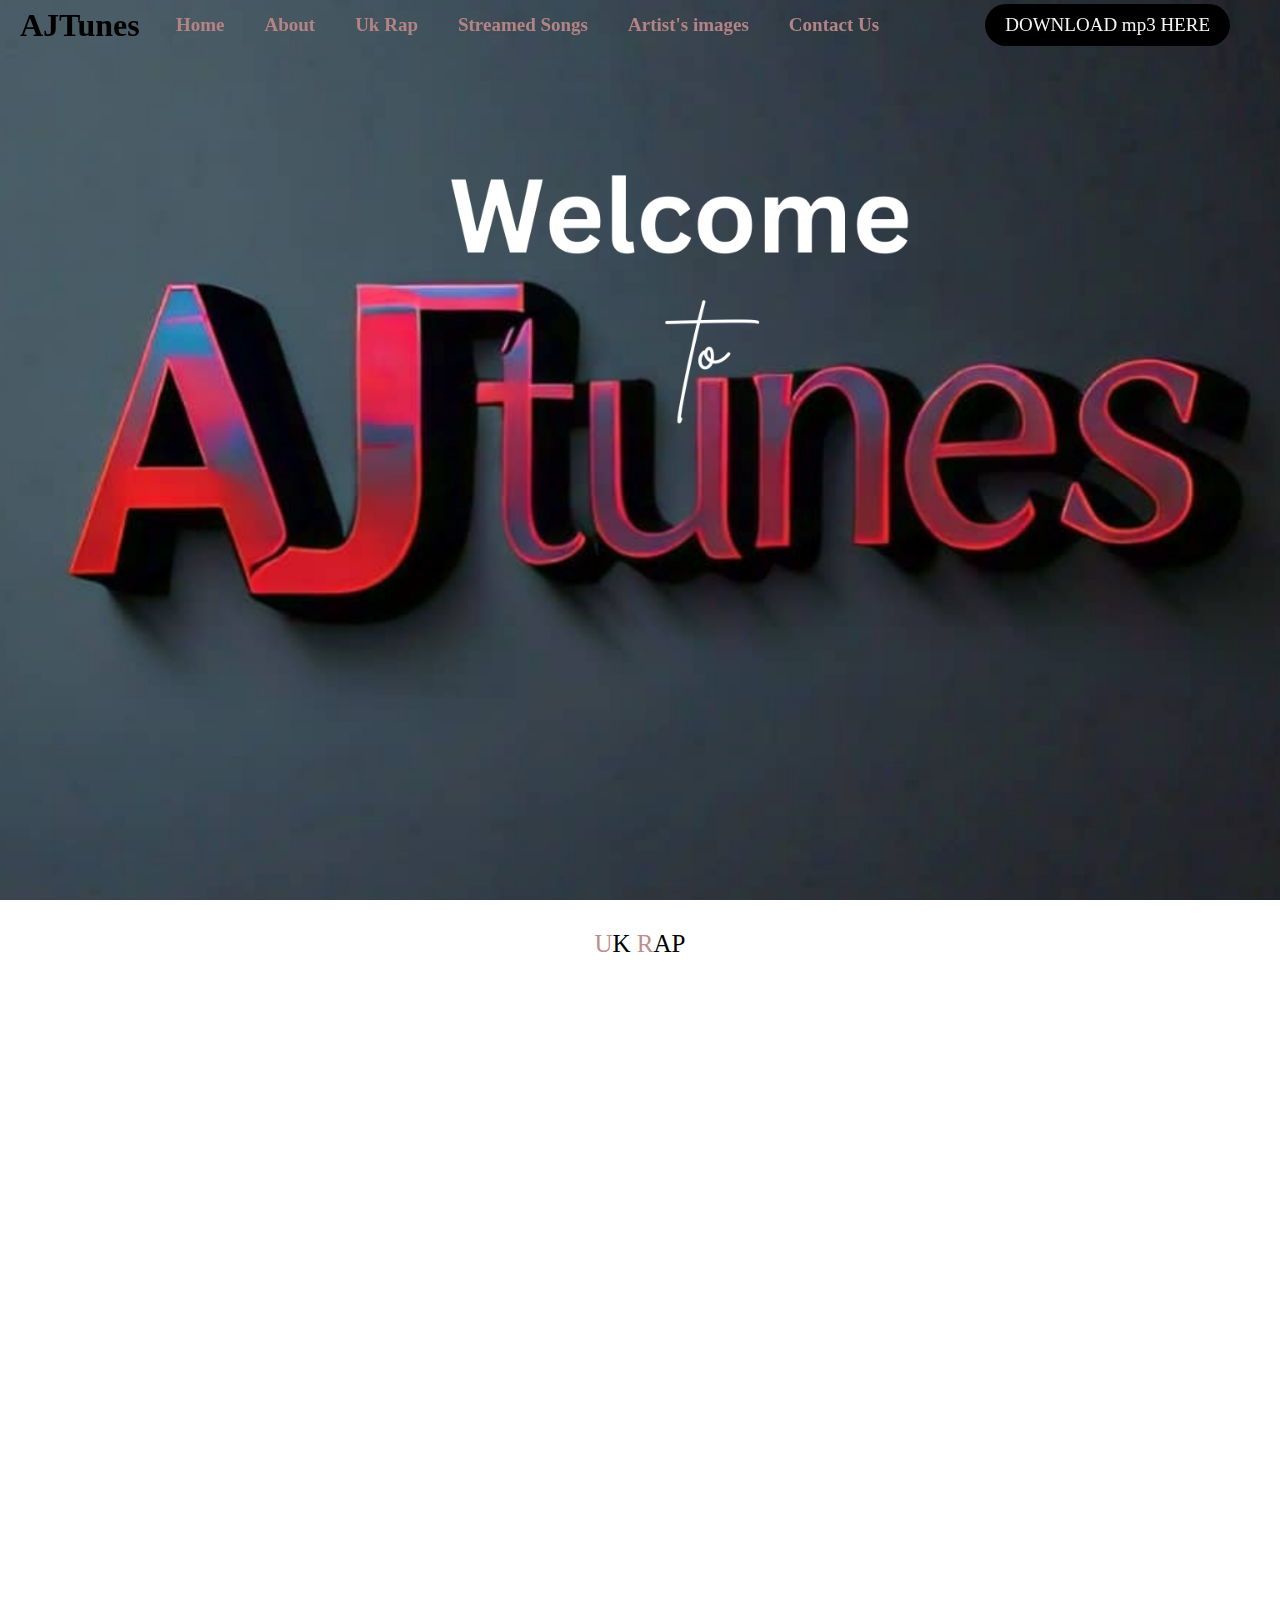
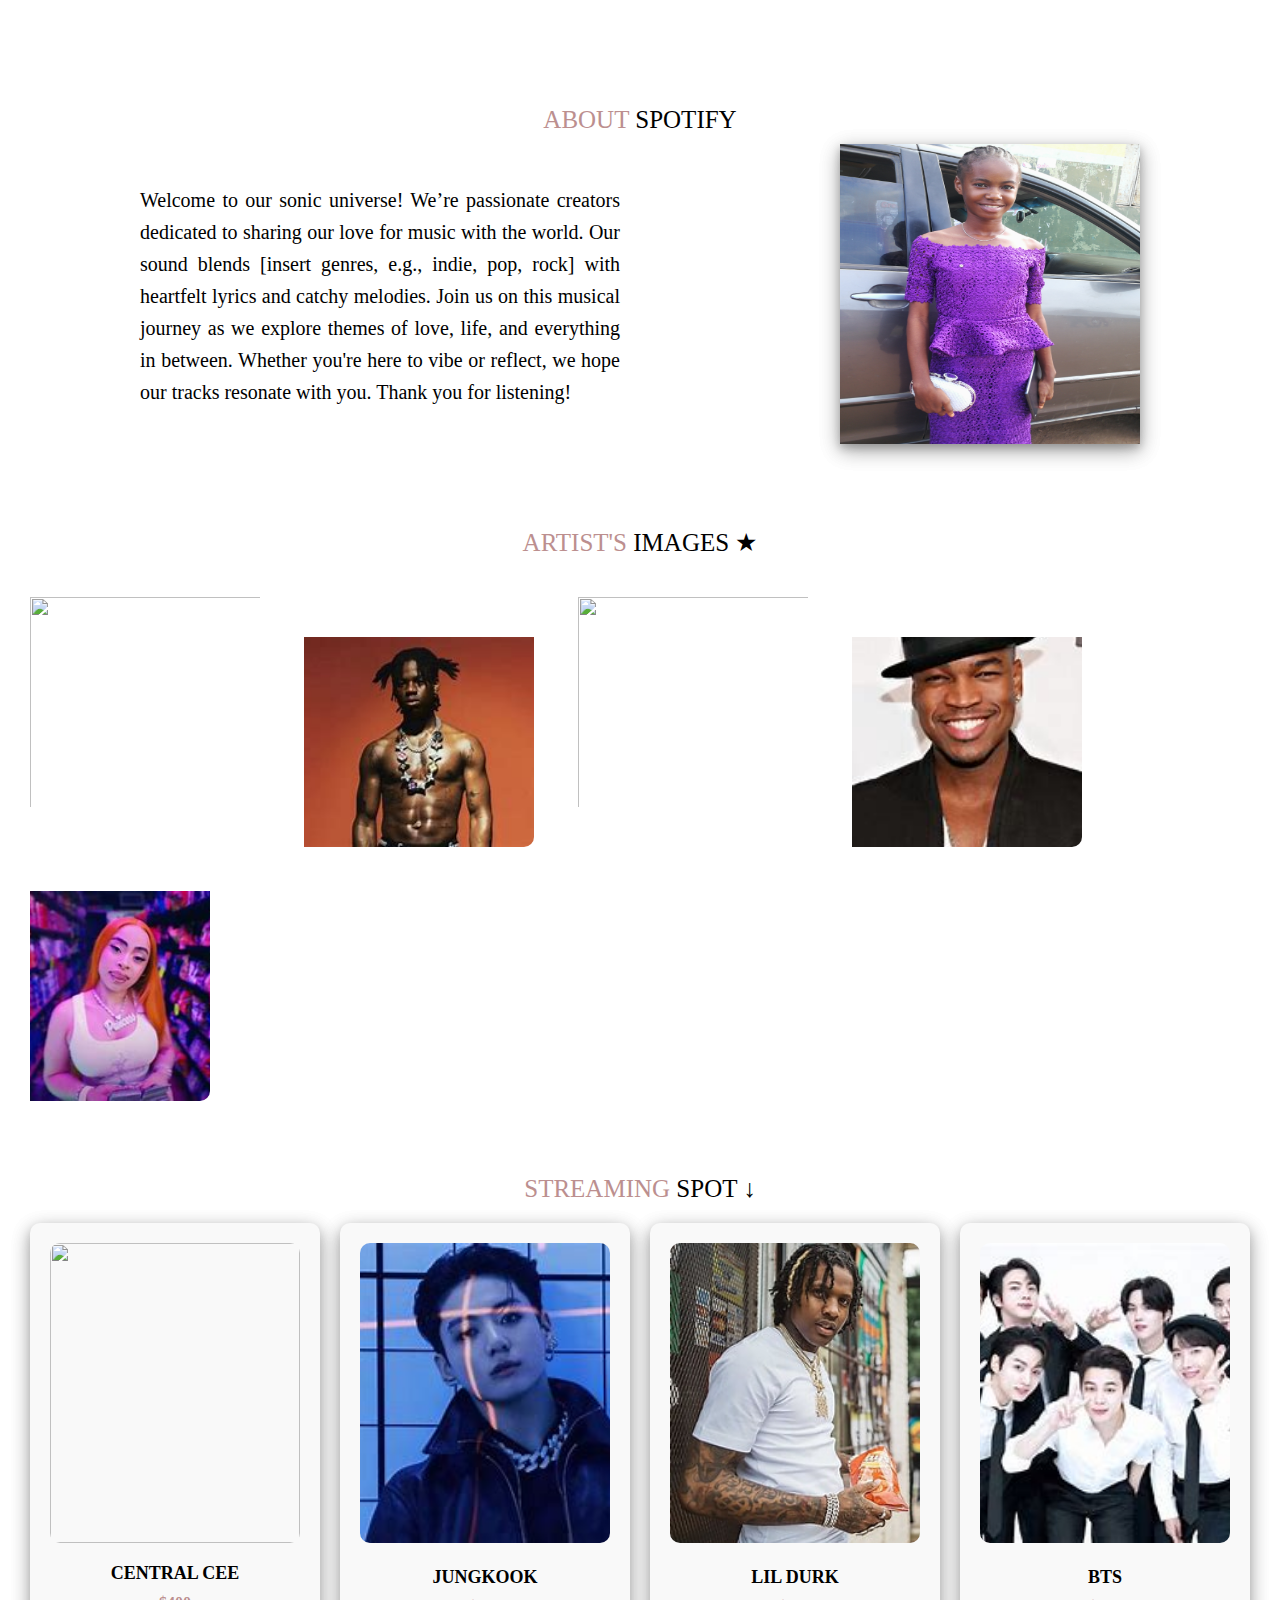
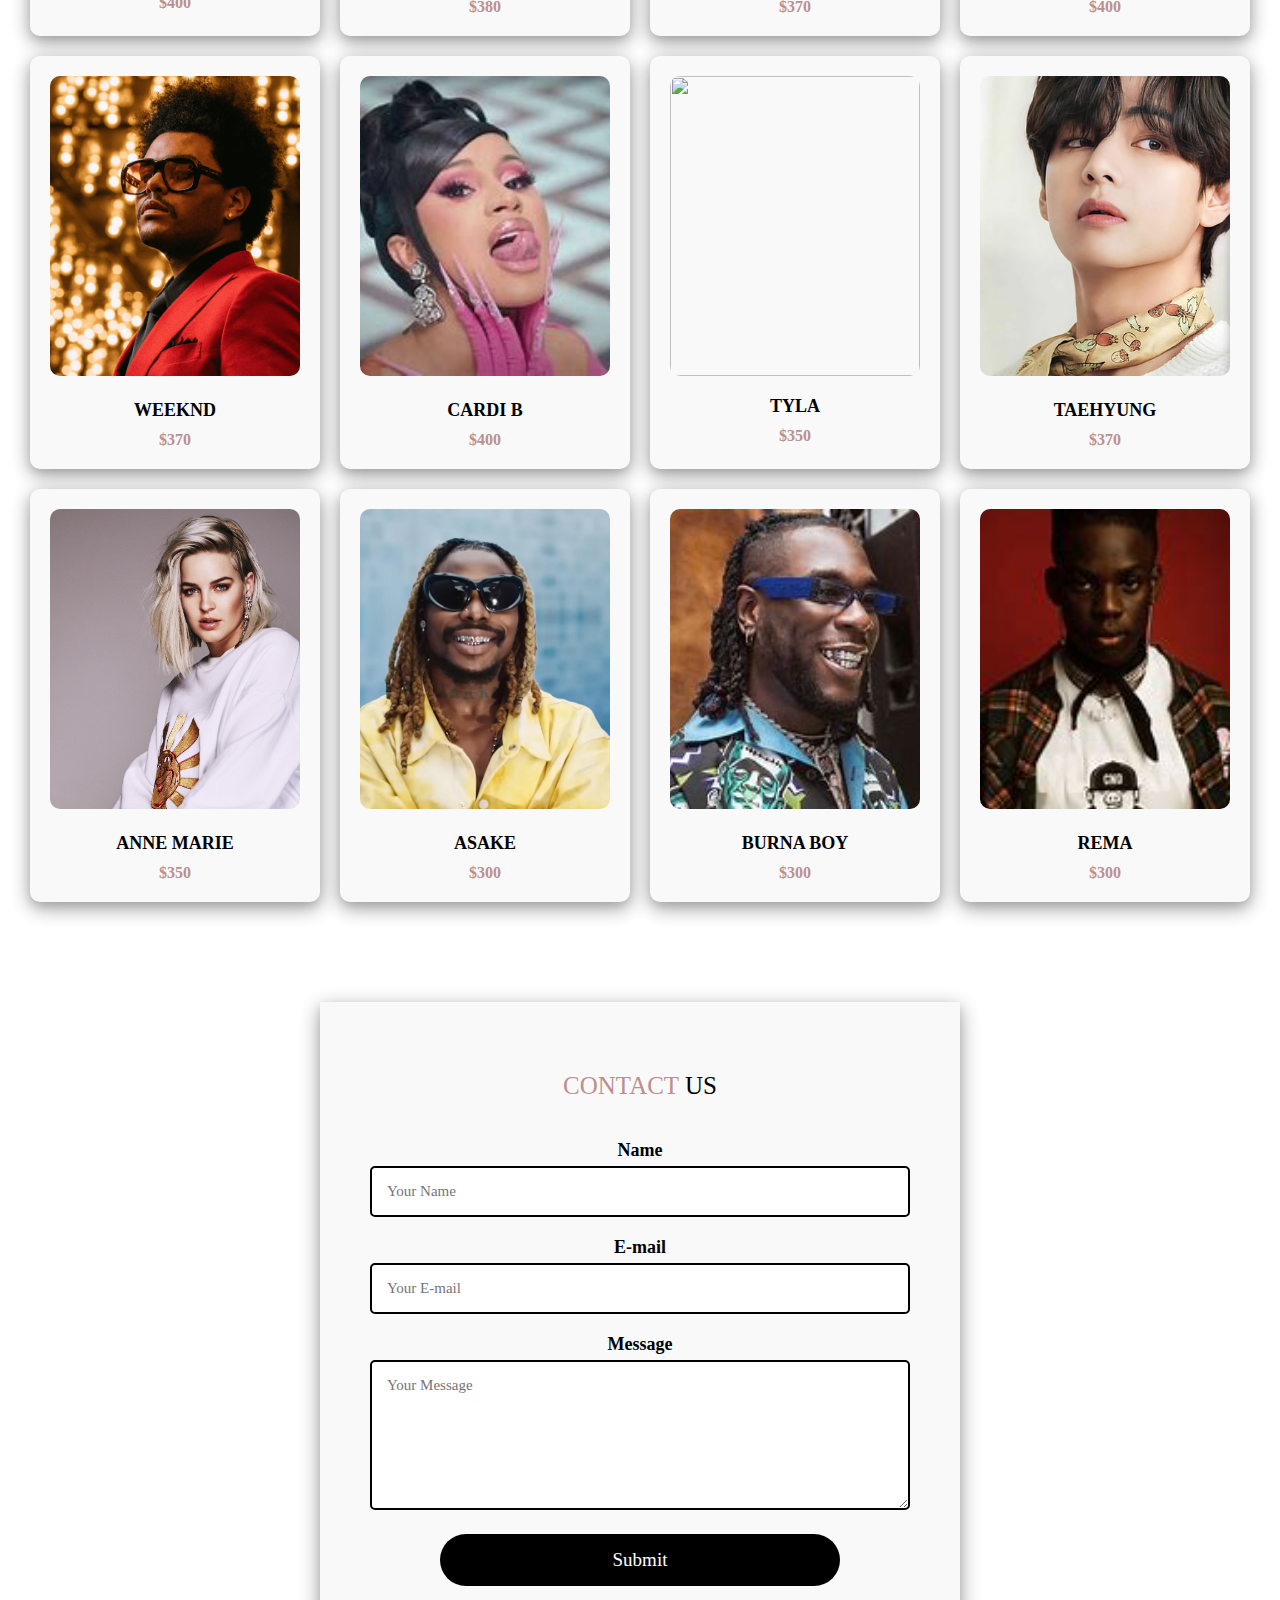
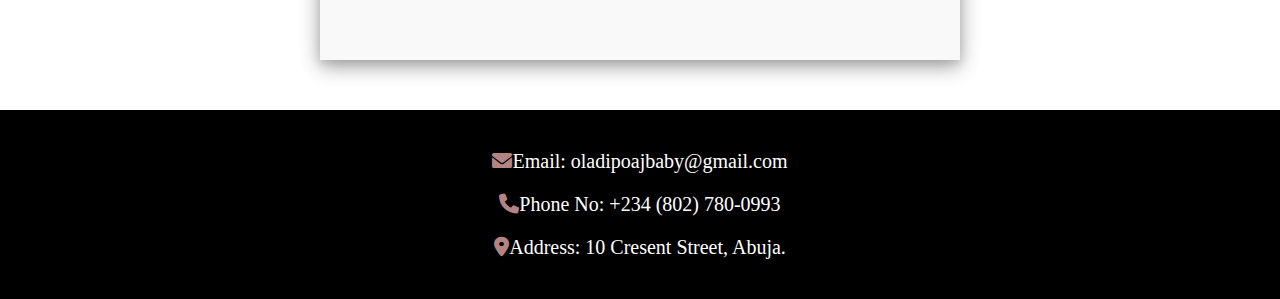
==== index.html @ 8bead323 "new" ====
<!DOCTYPE html>
<html lang="en">
  <head>
    <meta charset="UTF-8" />
    <meta name="viewport" content="width=device-width, initial-scale=1.0" />
    <title>Spotify</title>
    <link rel="stylesheet" href="style.css" />
    <link
      rel="stylesheet"
      href="https://cdnjs.cloudflare.com/ajax/libs/font-awesome/6.0.0-beta3/css/all.min.css"
    />
  </head>
  <body>
    <nav>
      <header class="intro">
        <h1>AJTunes</h1>
      </header>
      <input type="checkbox" id="check" />
      <ul class="link">
        <li><a href="">Home</a></li>
        <li><a href="#c2">About</a></li>
        <li><a href="#c1">Uk Rap</a></li>
        <li><a href="#c4">Streamed Songs</a></li>
        <li><a href="#c3">Artist's images</a></li>
        <li><a href="#c5">Contact Us</a></li>
        <label for="check" class="close"
          ><i class="fa-solid fa-xmark"></i
        ></label>
      </ul>

      <label for="check" class="open"><i class="fa-solid fa-bars"></i></label>
      <button class="yo"><a href="">DOWNLOAD mp3 HERE</a></button>
    </nav>
    <!--this is another section-->
    <section class="phrase">
      <h1 class="phrase1">Welcome to</h1>
      <p class="phrase2"><i>the home to millions of music.....</i></p>
    </section>

    <div id="c1" class="rap">
      <header class="rap-intro" style="font-size: 25px">
        <span class="to">U</span>K <span class="to">R</span>AP
      </header>
      <div class="rap-container">
        <iframe
          width="360"
          height="315"
          src="https://www.youtube.com/embed/enhtYkOUe5E?si=bz-wQXTbYuoC79E9"
          title="YouTube video player"
          frameborder="0"
          allow="accelerometer; autoplay; clipboard-write; encrypted-media; gyroscope; picture-in-picture; web-share"
          referrerpolicy="strict-origin-when-cross-origin"
          allowfullscreen
        ></iframe>
        <iframe
          width="360"
          height="315"
          src="https://www.youtube.com/embed/enhtYkOUe5E?si=bz-wQXTbYuoC79E9"
          title="YouTube video player"
          frameborder="0"
          allow="accelerometer; autoplay; clipboard-write; encrypted-media; gyroscope; picture-in-picture; web-share"
          referrerpolicy="strict-origin-when-cross-origin"
          allowfullscreen
        ></iframe>
        <iframe
          width="360"
          height="315"
          src="https://www.youtube.com/embed/enhtYkOUe5E?si=bz-wQXTbYuoC79E9"
          title="YouTube video player"
          frameborder="0"
          allow="accelerometer; autoplay; clipboard-write; encrypted-media; gyroscope; picture-in-picture; web-share"
          referrerpolicy="strict-origin-when-cross-origin"
          allowfullscreen
        ></iframe>
        <iframe
          width="360"
          height="315"
          src="https://www.youtube.com/embed/enhtYkOUe5E?si=bz-wQXTbYuoC79E9"
          title="YouTube video player"
          frameborder="0"
          allow="accelerometer; autoplay; clipboard-write; encrypted-media; gyroscope; picture-in-picture; web-share"
          referrerpolicy="strict-origin-when-cross-origin"
          allowfullscreen
        ></iframe>
        <iframe
          width="360"
          height="315"
          src="https://www.youtube.com/embed/enhtYkOUe5E?si=bz-wQXTbYuoC79E9"
          title="YouTube video player"
          frameborder="0"
          allow="accelerometer; autoplay; clipboard-write; encrypted-media; gyroscope; picture-in-picture; web-share"
          referrerpolicy="strict-origin-when-cross-origin"
          allowfullscreen
        ></iframe>
        <iframe
          width="360"
          height="315"
          src="https://www.youtube.com/embed/enhtYkOUe5E?si=bz-wQXTbYuoC79E9"
          title="YouTube video player"
          frameborder="0"
          allow="accelerometer; autoplay; clipboard-write; encrypted-media; gyroscope; picture-in-picture; web-share"
          referrerpolicy="strict-origin-when-cross-origin"
          allowfullscreen
        ></iframe>
      </div>
    </div>

    <div class="div" id="c2">
      <header class="header" style="font-size: 25px">
        <span style="color: rosybrown">ABOUT</span> SPOTIFY
      </header>
      <div class="about">
        <p class="para">
          Welcome to our sonic universe! We’re passionate creators dedicated to
          sharing our love for music with the world. Our sound blends [insert
          genres, e.g., indie, pop, rock] with heartfelt lyrics and catchy
          melodies. Join us on this musical journey as we explore themes of
          love, life, and everything in between. Whether you're here to vibe or
          reflect, we hope our tracks resonate with you. Thank you for
          listening!
        </p>
        <div class="image">
          <img
            src="images/IMG_20211120_154131.jpg"
            alt=""
            width="300px"
            height="300px"
          />
        </div>
      </div>
    </div>

    <div class="content" id="c3">
      <div class="artistinfo">
        <header style="font-size: 25px; text-align: center">
          <span style="color: rosybrown">ARTIST'S</span> IMAGES &bigstar;
        </header>
      </div>
      <img
        width="250"
        height="250"
        src="https://th.bing.com/th/id/R.d9e80aab07bd3b8063dca63caa46d38b?rik=OH2TIC6DAjDNfg&pid=ImgRaw&r=0"
        alt=""
      />
      <img
        width="250"
        height="250"
        src="[data-uri]"
        alt=""
      />
      <img
        width="250"
        height="250"
        src="https://th.bing.com/th?id=OIP.vMFPypG7kE4yNOO_IMowhQHaE2&w=309&h=202&c=8&rs=1&qlt=90&r=0&o=6&pid=3.1&rm=2"
        alt=""
      />
      <img
        width="250"
        height="250"
        src="[data-uri]"
        alt=""
      />
      <img src="images/ice spice.jfif" alt="" width="200" height="250" />
    </div>

    <section class="streaming" id="c4">
      <header class="grid">
        <span style="color: rosybrown">STREAMING</span> SPOT &darr;
      </header>

      <div class="streaming-container">
        <div class="cench">
          <img
            src="https://th.bing.com/th/id/R.d9e80aab07bd3b8063dca63caa46d38b?rik=OH2TIC6DAjDNfg&pid=ImgRaw&r=0"
            alt=""
          />
          <a href=""><h3>CENTRAL CEE</h3></a>
          <a href=""><p>$400</p></a>
        </div>

        <div class="cench">
          <img src="images/jungkook.jfif" alt="" />
          <a href=""><h3>JUNGKOOK</h3></a>
          <a href=""><p>$380</p></a>
        </div>

        <div class="cench">
          <img src="images/lildurk.jfif" alt="" />
          <a href=""><h3>LIL DURK</h3></a>
          <a href=""><p>$370</p></a>
        </div>

        <div class="cench">
          <img src="images/OIP.jfif" height="200px" width="200px" alt="" />
          <a href=""><h3>BTS</h3></a>
          <a href=""><p>$400</p></a>
        </div>

        <div class="cench">
          <img src="images/the-weeknd.png" alt="" />
          <a href=""><h3>WEEKND</h3></a>
          <a href=""><p>$370</p></a>
        </div>

        <div class="cench">
          <img src="images/cardib.jfif" alt="" alt="" />
          <a href=""><h3>CARDI B</h3></a>
          <a href=""><p>$400</p></a>
        </div>

        <div class="cench">
          <img
            src="https://th.bing.com/th/id/OIP.Y3l76jbh53Aoev5WfS_qiAHaNK?rs=1&pid=ImgDetMain"
            alt=""
          />
          <a href=""><h3>TYLA</h3></a>
          <a href=""><p>$350</p></a>
        </div>

        <div class="cench">
          <img
            src="images/HD-wallpaper-kim-taehyung-bts-v-thumbnail.jpg"
            alt=""
          />
          <a href=""><h3>TAEHYUNG</h3></a>
          <a href=""><p>$370</p></a>
        </div>

        <div class="cench">
          <img src="images/925133.jpg" alt="" />
          <a href=""><h3>ANNE MARIE</h3></a>
          <a href=""><p>$350</p></a>
        </div>
        <div class="cench">
          <img src="images/8788759.jpg" alt="" />
          <a href=""><h3>ASAKE</h3></a>
          <a href=""><p>$300</p></a>
        </div>
        <div class="cench">
          <img src="images/burna boy.jfif" alt="" />
          <a href=""><h3>BURNA BOY</h3></a>
          <a href=""><p>$300</p></a>
        </div>
        <div class="cench">
          <img src="images/rema.jfif" alt="" />
          <a href=""><h3>REMA</h3></a>
          <a href=""><p>$300</p></a>
        </div>
      </div>
    </section>

    <section id="c5" class="contact-form">
      <header class="grid"><span style="color: rosybrown">CONTACT</span> US</header>
      <form action="#" method="post">
        <div class="form-group">
          <label for="name">Name</label>
          <input
            type="text"
            id="name"
            name="name"
            required
            placeholder="Your Name"
          />
        </div>
        <div class="form-group">
          <label for="e-mail">E-mail</label>
          <input
            type="e-mail"
            id="e-mail"
            name="e-mail"
            required
            placeholder="Your E-mail"
          />
        </div>
        <div class="form-group">
          <label for="message">Message</label>
          <textarea
            id="message"
            name="message"
            required
            placeholder="Your Message"
          ></textarea>
        </div>

        <div class="form-group">
          <button type="submit" class="but">Submit</button>
        </div>
      </form>
    </section>

    <footer>
      <a href="mailto:oladipoajbaby@gmail.com"
        ><p>
          <i class="fa-solid fa-envelope"></i>Email: oladipoajbaby@gmail.com</p></a>
      <a href="tel:+2348027800993"
        ><p><i class="fas fa-phone"></i>Phone No: +234 (802) 780-0993</p></a
      >
      <a href="https://www.google.com/maps/place/10 kukoyi street agidi road"
        ><p>
          <i class="fas fa-map-marker-alt"></i>Address: 10 Cresent Street,
          Abuja.
        </p></a
      >
    </footer>
  </body>
</html>
---- style.css ----
@import url("https://fonts.googleapis.com/css2?family=Dancing+Script:wght@400..700&display=swap");

* {
  padding: 0;
  margin: 0;
  box-sizing: border-box;
  font-family: Cambria, Cochin, Georgia, Times, "Times New Roman", serif;
}

nav {
  display: flex;
  justify-content: space-between;
  align-items: center;
  position: fixed;
  z-index: 1;
  width: 100%;
  color: black;
  background-color: none;
  flex-wrap: wrap;
  margin: 0 20px;
}

.link {
  list-style: none;
  display: flex;
}

.link li a {
  padding: 0 20px;
  text-decoration: none;
  color: rgb(180, 132, 132);
  font-size: 19px;
  text-align: center;
  position: relative;
  transition: 0.3s ease-in;
  font-weight: bolder;
}

.link a:hover {
  color: rgb(231, 215, 215);
  transition: 0.3s ease-in;
}

button {
  padding: 10px 20px;
  border: none;
  color: white;
  border-radius: 50px;
  background-color: black;
  margin: 4px 70px;
}

.phrase {
  width: 100%;
  height: 100vh;
  background: url(images/aj\ tunes\ welcome.png) no-repeat center / cover;
  color: white;
  position: relative;
  top: 0;
}

.phrase .phrase1 {
  display: none;
}

.phrase .phrase2 {
  display: none;
}

.rap-intro {
  text-align: center;
  margin: 30px auto;
}

.yo a {
  text-decoration: none;
  color: whitesmoke;
  background-color: black;
  font-size: 19px;
}

.yo a:hover {
  text-decoration: none;
  opacity: 0.8;
  color:  rgb(180, 132, 132);
  
  transition: 0.3s ease-in;
}


.to {
  color: rosybrown;
}

/* style for the section layout */
.div {
  max-width: 100%;
  display: flex;
  flex-direction: column;
  align-items: center;
  padding: 80px 50px;
}

.div .about {
  display: flex;
  flex-direction: row;
  align-items: center;
  justify-content: space-between;
  max-width: 1000px;
  width: 100%;
}

.para {
  font-size: 20px;
  line-height: 1.6;
  width: 50%;
  padding-right: 20px;
  text-align: justify;
}

img .image {
  max-width: 100%;
  height: auto;
  border-radius: 10px;
}

.div .image img {
  box-shadow: 0 4px 8px 0 rgba(0, 0, 0, 0.2), 0 6px 20px 0 rgba(0, 0, 0, 0.2),
    0 6px 20px 0 rgba(0, 0, 0, 0.19);
}

.div .header {
  font-size: 25px;
  text-align: center;
  margin-bottom: 10px;
}

header .artistinfo {
  padding: 20px 0px 20px 0px;
  font-size: 25px;
}

.content img {
  align-items: center;
  padding-top: 40px;
  padding-left: 20px;
  object-fit: cover;
  margin-right: 10px;
  margin-left: 10px;
  border-radius: 10px;
}

div.div:hover div.image img {
  transition: transform 10s ease-in-out;
  -webkit-transform: rotate(360deg);
  -moz-transform: rotate(360deg);
  -o-transform: rotate(360deg);
  -ms-transform: rotate(360deg);
  transform: rotate(360deg);
}

.grid {
  padding: 20px 0px 20px 0px;
  text-align: center;
  font-size: 25px;
}

.streaming {
  padding: 50px;
  max-width: 1200px;
  margin: 0 auto;
}

.streaming-container {
  display: grid;
  grid-template-columns: repeat(4, 1fr); /*4items per row*/
  gap: 20px;
  justify-content: center;
}

.cench {
  text-align: center;
  background-color: #f9f9f9;
  padding: 20px;
  border-radius: 10px;
  transition: transform 0.3s ease-in-out;
  box-shadow: 0 4px 8px 0 rgba(0, 0, 0, 0.1), 0 6px 20px 0 rgba(0, 0, 0, 0.2),
    0 6px 20px 0 rgba(0, 0, 0, 0.19);
}

.cench img {
  width: 250px;
  height: 300px;
  object-fit: cover;
  border-radius: 10px;
  margin-bottom: 10px;
}

.cench a {
  text-decoration: none;
  color: inherit;
  font-weight: inherit;
}

.cench h3 {
  font-size: 18px;
  margin: 10px 0;
  color: black;
  cursor: pointer;
}

.cench p {
  font-size: 16px;
  color: rosybrown;
  font-weight: bold;
  cursor: pointer;
}

.cench:hover {
  transform: scale(1.05);
}

.contact-form {
  background-color: #f9f9f9;
  padding: 50px;
  margin: 50px auto;
  width: 50%;
  box-shadow: 0 4px 8px 0 rgba(0, 0, 0, 0.1), 0 6px 20px 0 rgba(0, 0, 0, 0.2),
    0 6px 20px 0 rgba(0, 0, 0, 0.19);
  border: 20px;
}

.contact-form .grid {
  margin-bottom: 20px;
}

.form-group {
  display: flex;
  flex-direction: column;
  margin-bottom: 20px;
}

.form-group label {
  font-size: 18px;
  margin-bottom: 5px;
  font-weight: bold;
  text-align: center;
}

.form-group input,
.form-group textarea {
  width: 100%;
  padding: 15px;
  font-size: 15px;
  border: 2px solid black;
  border-radius: 5px;
  transition: 0.3s;
}

.form-group input:focus,
.form-group textarea:focus {
  outline: none;
  border-color: red;
}

.but {
  padding: 15px 30px;
  background-color:  black;
  color: white;
  border: none;
  cursor: pointer;
  transition: background-color 0.3s ease;
  font-size: 19px;
}

.but:hover {
  background-color: black;
}

.form-group textarea {
  resize: vertical;
  height: 150px;
}

/* style for footer */
footer {
  background-color: black;
  color: white;
  text-align: center;
  padding: 20px;
  font-family: "Times New Roman", Times, serif;
  font-size: 20px;
}

footer a {
  text-decoration: none;
  color: white;
}

footer p {
  margin: 20px auto 20px auto;
}

footer p i {
  color: rgb(180, 132, 132);
}

#check {
  display: none;
}
.open,
.close {
  position: absolute;
  color: white;
  cursor: pointer;
  font-size: 1.5rem;
  display: none;
}

.open {
  top: 50%;
  right: 20px;
  transform: translateY(-50%);
}

.close {
  top: 20px;
  right: 20px;
}

/* mobile view smaller than 768px */

@media (max-width: 768px) {
  .link {
    flex-direction: column;
    align-items: center;
    justify-content: center;
    width: 80%;
    height: 100vh;
    position: fixed;
    top: 0;
    right: -100%;
    z-index: 100;
    background-color: #29323c;
    transition: all 0.5s ease-in-out;
  }

  * {
  padding: 0;
  margin: 0;
  box-sizing: border-box;
  font-family: Cambria, Cochin, Georgia, Times, "Times New Roman", serif;
}


  .link li {
    margin-top: 40px;
  }
  .link li a {
    padding: 10px;
    font-size: 16px;
  }
  .open,
  .close {
    display: block;
  }

  .open{
    right: 70px;
  }
  #check:checked ~ .link {
    right: 0;
  }

  nav button {
    display: none;
  }

  nav header {
    font-size: 20px;
    font-weight: bold;
    color: black;
  }

  nav {
    padding: 10px 20px;
    width: 106vw;
  }

  .rap {
    padding: 20px;
  }

  .rap-container {
    display: flex;
    flex-direction: column;
    align-items: center;
    margin: 0;
  }

  .rap-container iframe {
    width: 100%;
    height: 300px;
    margin-bottom: 10px;
    align-items: center;
  }

  .phrase {
    width: 120vw;
    height: 100vh;
    overflow: hidden;
    background-size: 100%;
    width: 100%;
    background: url(images/Spotify-cover-photo.png) no-repeat center / cover;
  }
 
  .div {
    padding: 40px 20px;
  }

  .div .about {
    flex-direction: column;
  }
  .para {
    font-size: 18px;
    line-height: 1.6;
    width: 100%;
    padding: 10px;
    text-align: center;
  }

  .div .image {
    width: 100%;
    text-align: center;
  }
  .div .image img {
    max-width: 90%;
    margin: 10px auto;
  }

  .streaming {
    padding: 50px 20px;
  }
  .streaming-container {
    grid-template-columns: repeat(auto-fill, minmax(150px, 2fr));
    gap: 16px;
  }

  .cench {
    text-align: center;
    padding: 10px;
  }
  .cench img {
    width: 120px;
    height: 200px;
  }

  .cench h3 {
    font-size: 16px;
  }

  .cench p {
    font-size: 14px;
  }

  .content img {
    width: 300px;
    height: 250px;
    padding: 20px 10px;
    margin: 10px auto;
    display: block;
  }

  .content {
    flex-direction: column;
    align-items: center;
  }

  /* adjusting the header for artist info */
  header .artistinfo {
    padding: 15px;
    font-size: 20px;
    text-align: center;
  }

  .contact-form {
    width: 90%;
    padding: 30px;
    margin: 30px auto;
  }

  .form-group label {
    font-size: 16px;
  }

  .form-group label,
  .form-group textarea {
    padding: 10px;
    font-size: 16px;
  }

  .but {
    padding: 20px 10px 20px 10px;
    font-size: 14px;
  }

  footer {
    width: 100wv;
    font-size: 14px;
  }
}
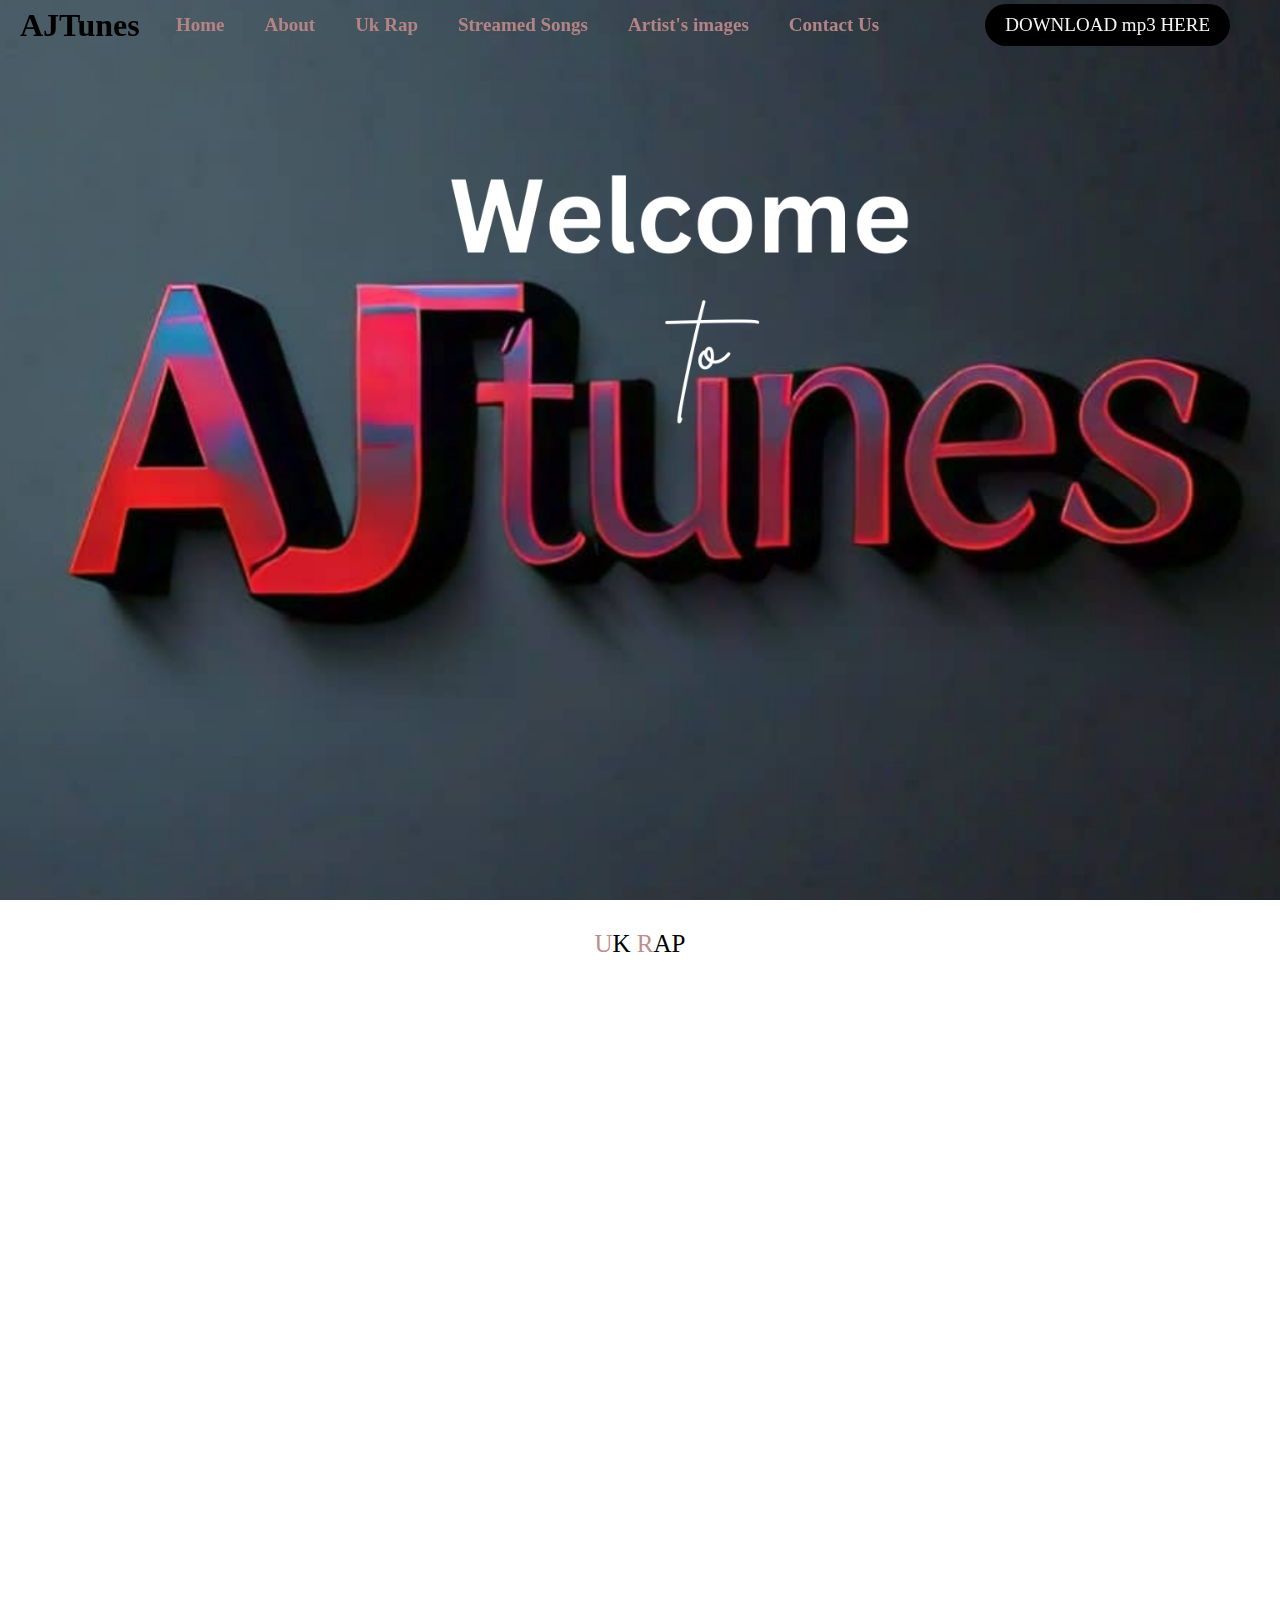
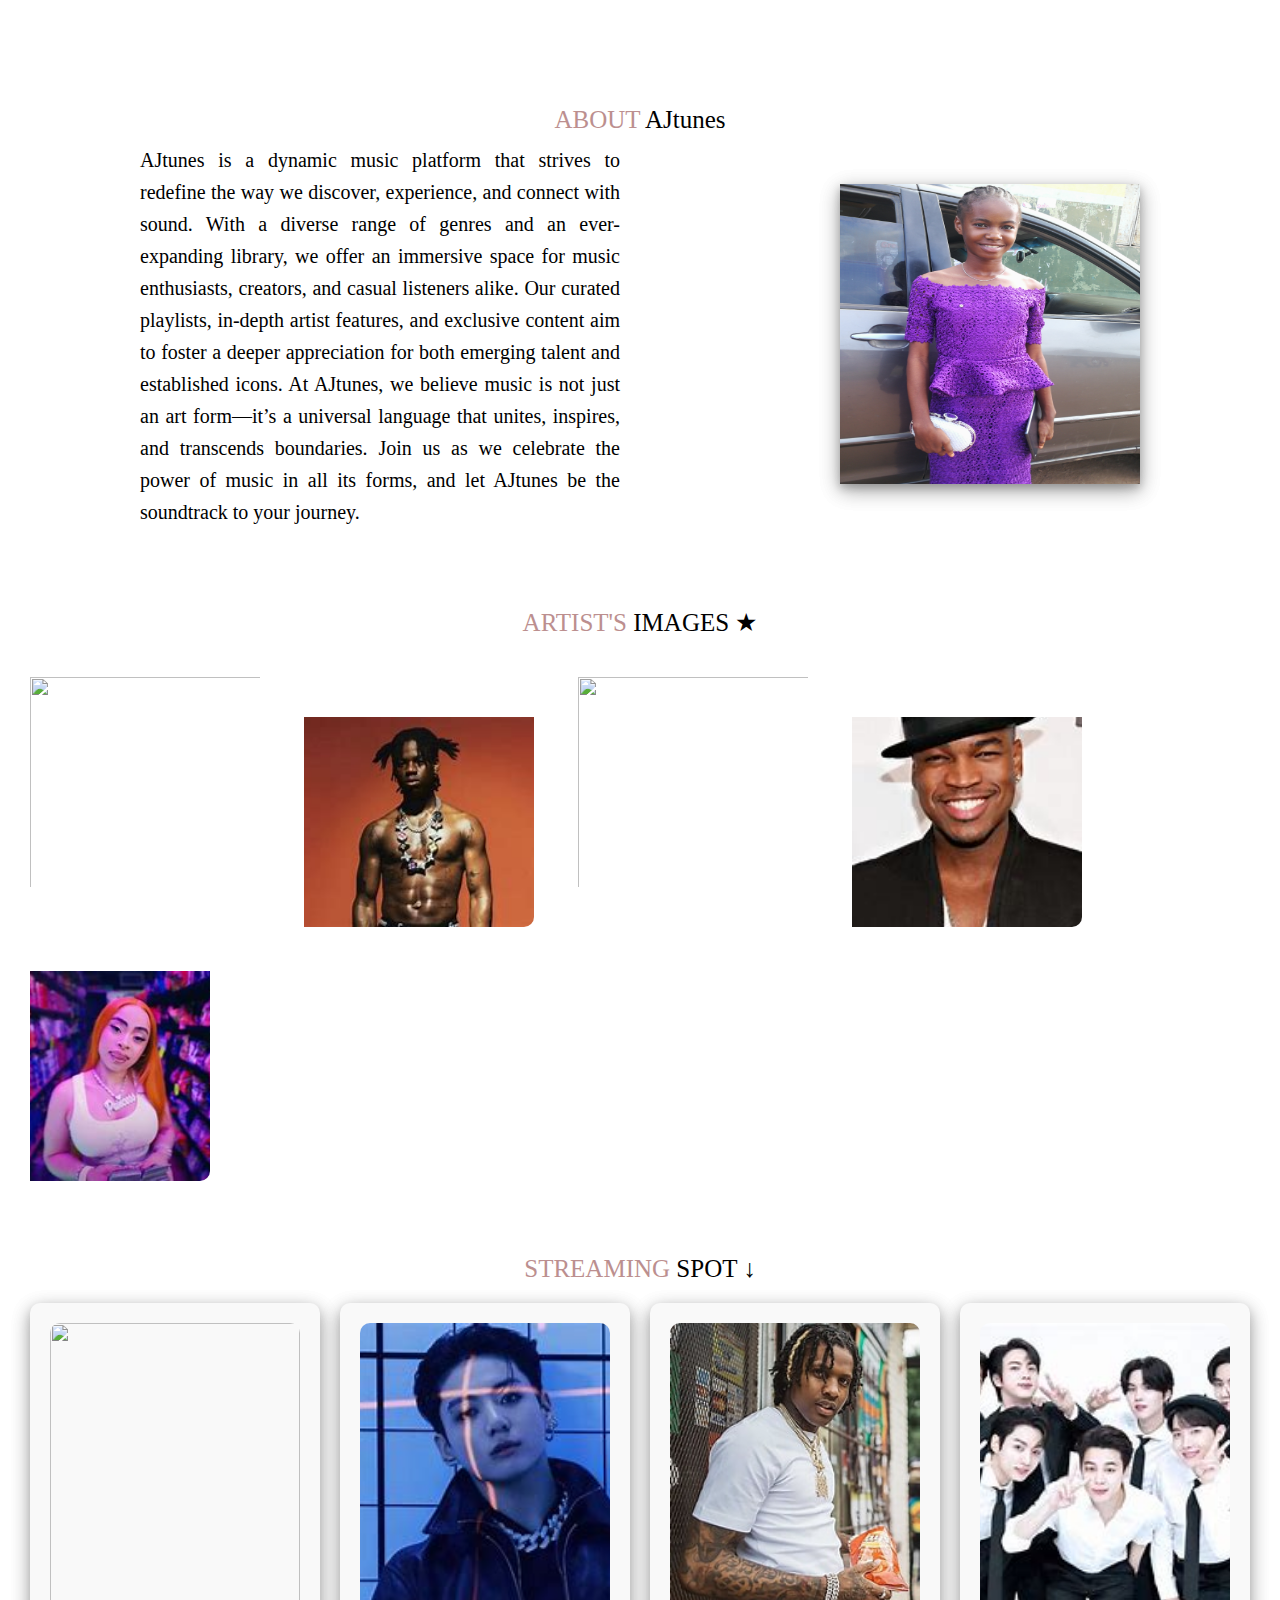
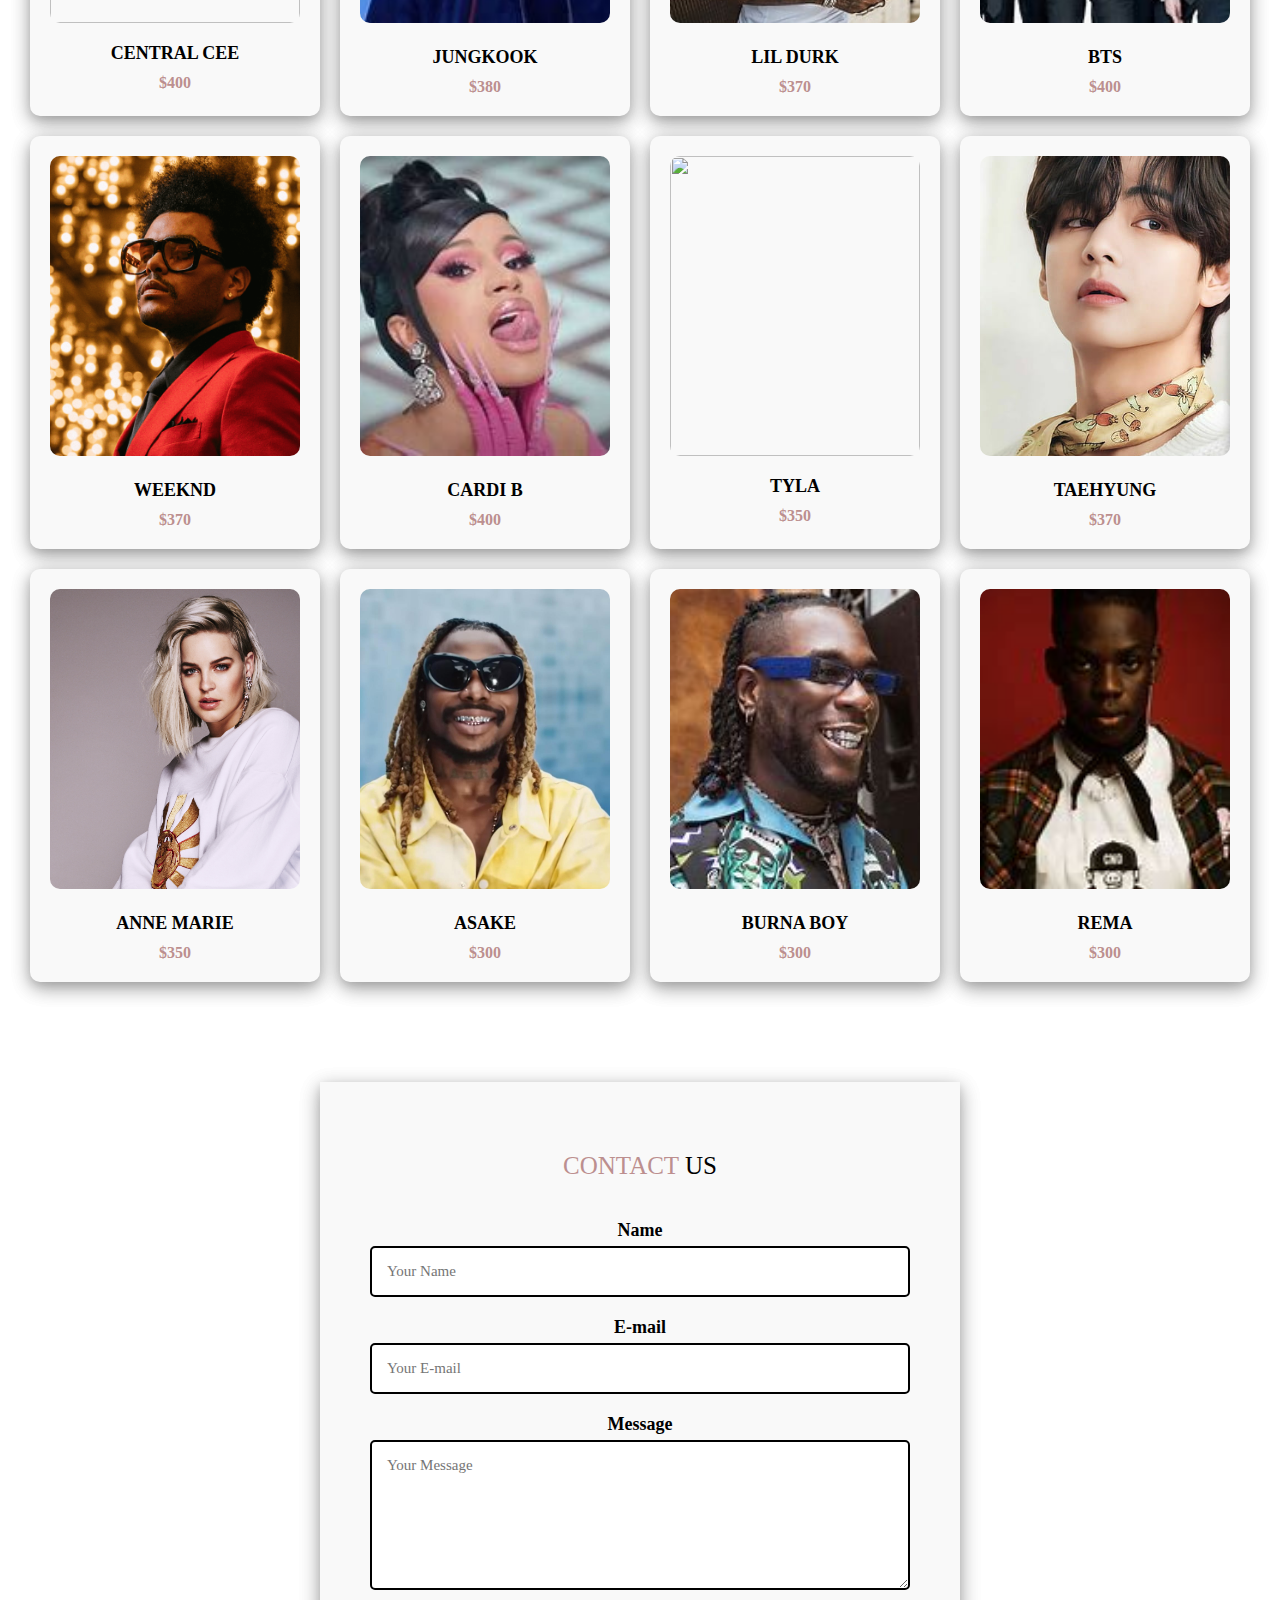
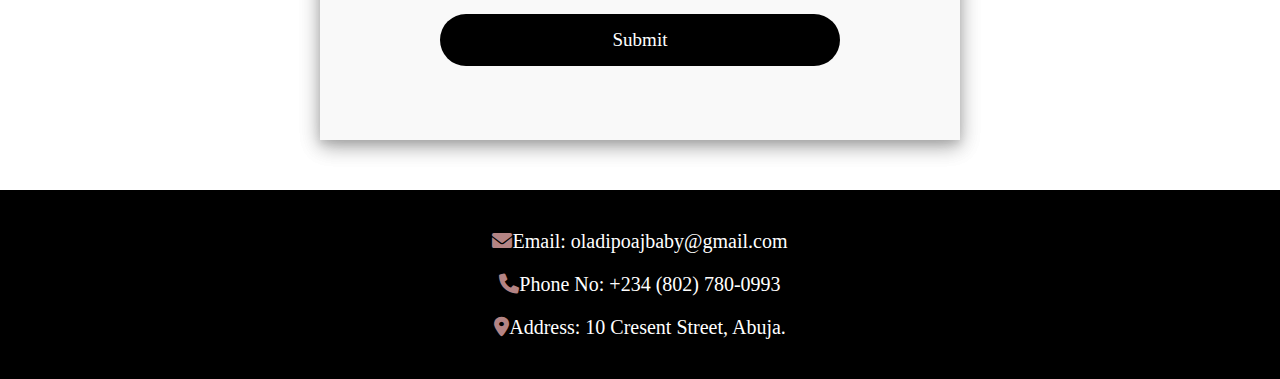
==== commit e3971bb5: "new" ====
--- a/index.html
+++ b/index.html
@@ -13,7 +13,7 @@
   <body>
     <nav>
       <header class="intro">
-        <h1>AJTunes</h1>
+        <h1>AJTunes </h1>
       </header>
       <input type="checkbox" id="check" />
       <ul class="link">
@@ -107,17 +107,11 @@
 
     <div class="div" id="c2">
       <header class="header" style="font-size: 25px">
-        <span style="color: rosybrown">ABOUT</span> SPOTIFY
+        <span style="color: rosybrown">ABOUT</span> AJtunes
       </header>
       <div class="about">
         <p class="para">
-          Welcome to our sonic universe! We’re passionate creators dedicated to
-          sharing our love for music with the world. Our sound blends [insert
-          genres, e.g., indie, pop, rock] with heartfelt lyrics and catchy
-          melodies. Join us on this musical journey as we explore themes of
-          love, life, and everything in between. Whether you're here to vibe or
-          reflect, we hope our tracks resonate with you. Thank you for
-          listening!
+          AJtunes is a dynamic music platform that strives to redefine the way we discover, experience, and connect with sound. With a diverse range of genres and an ever-expanding library, we offer an immersive space for music enthusiasts, creators, and casual listeners alike. Our curated playlists, in-depth artist features, and exclusive content aim to foster a deeper appreciation for both emerging talent and established icons. At AJtunes, we believe music is not just an art form—it’s a universal language that unites, inspires, and transcends boundaries. Join us as we celebrate the power of music in all its forms, and let AJtunes be the soundtrack to your journey.
         </p>
         <div class="image">
           <img
--- a/style.css
+++ b/style.css
@@ -18,6 +18,8 @@
   background-color: none;
   flex-wrap: wrap;
   margin: 0 20px;
+  /* box-shadow: 0px 0px 30px rgba(227, 228, 237, 0.37);
+  border: 1.5px solid rgba(255, 255, 255, 0.1); */
 }
 
 .link {
@@ -330,7 +332,10 @@
 
 /* mobile view smaller than 768px */
 
-@media (max-width: 768px) {
+
+@media (max-width: 768px)  {
+  
+
   .link {
     flex-direction: column;
     align-items: center;
@@ -391,6 +396,10 @@
     padding: 20px;
   }
 
+  .intro {
+    color: #777777;
+  }
+
   .rap-container {
     display: flex;
     flex-direction: column;
@@ -411,7 +420,7 @@
     overflow: hidden;
     background-size: 100%;
     width: 100%;
-    background: url(images/Spotify-cover-photo.png) no-repeat center / cover;
+    background: url(images/new2.png) no-repeat center / cover;
   }
  
   .div {
@@ -422,7 +431,7 @@
     flex-direction: column;
   }
   .para {
-    font-size: 18px;
+    font-size: 16px;
     line-height: 1.6;
     width: 100%;
     padding: 10px;
@@ -445,6 +454,7 @@
     grid-template-columns: repeat(auto-fill, minmax(150px, 2fr));
     gap: 16px;
   }
+
 
   .cench {
     text-align: center;
@@ -469,12 +479,17 @@
     padding: 20px 10px;
     margin: 10px auto;
     display: block;
+   
   }
 
   .content {
     flex-direction: column;
     align-items: center;
-  }
+   
+  }
+
+
+
 
   /* adjusting the header for artist info */
   header .artistinfo {
@@ -509,3 +524,9 @@
     font-size: 14px;
   }
 }
+  
+
+  @media (min-width: 600px) and (max-width: 1024px) {
+    
+  }
+
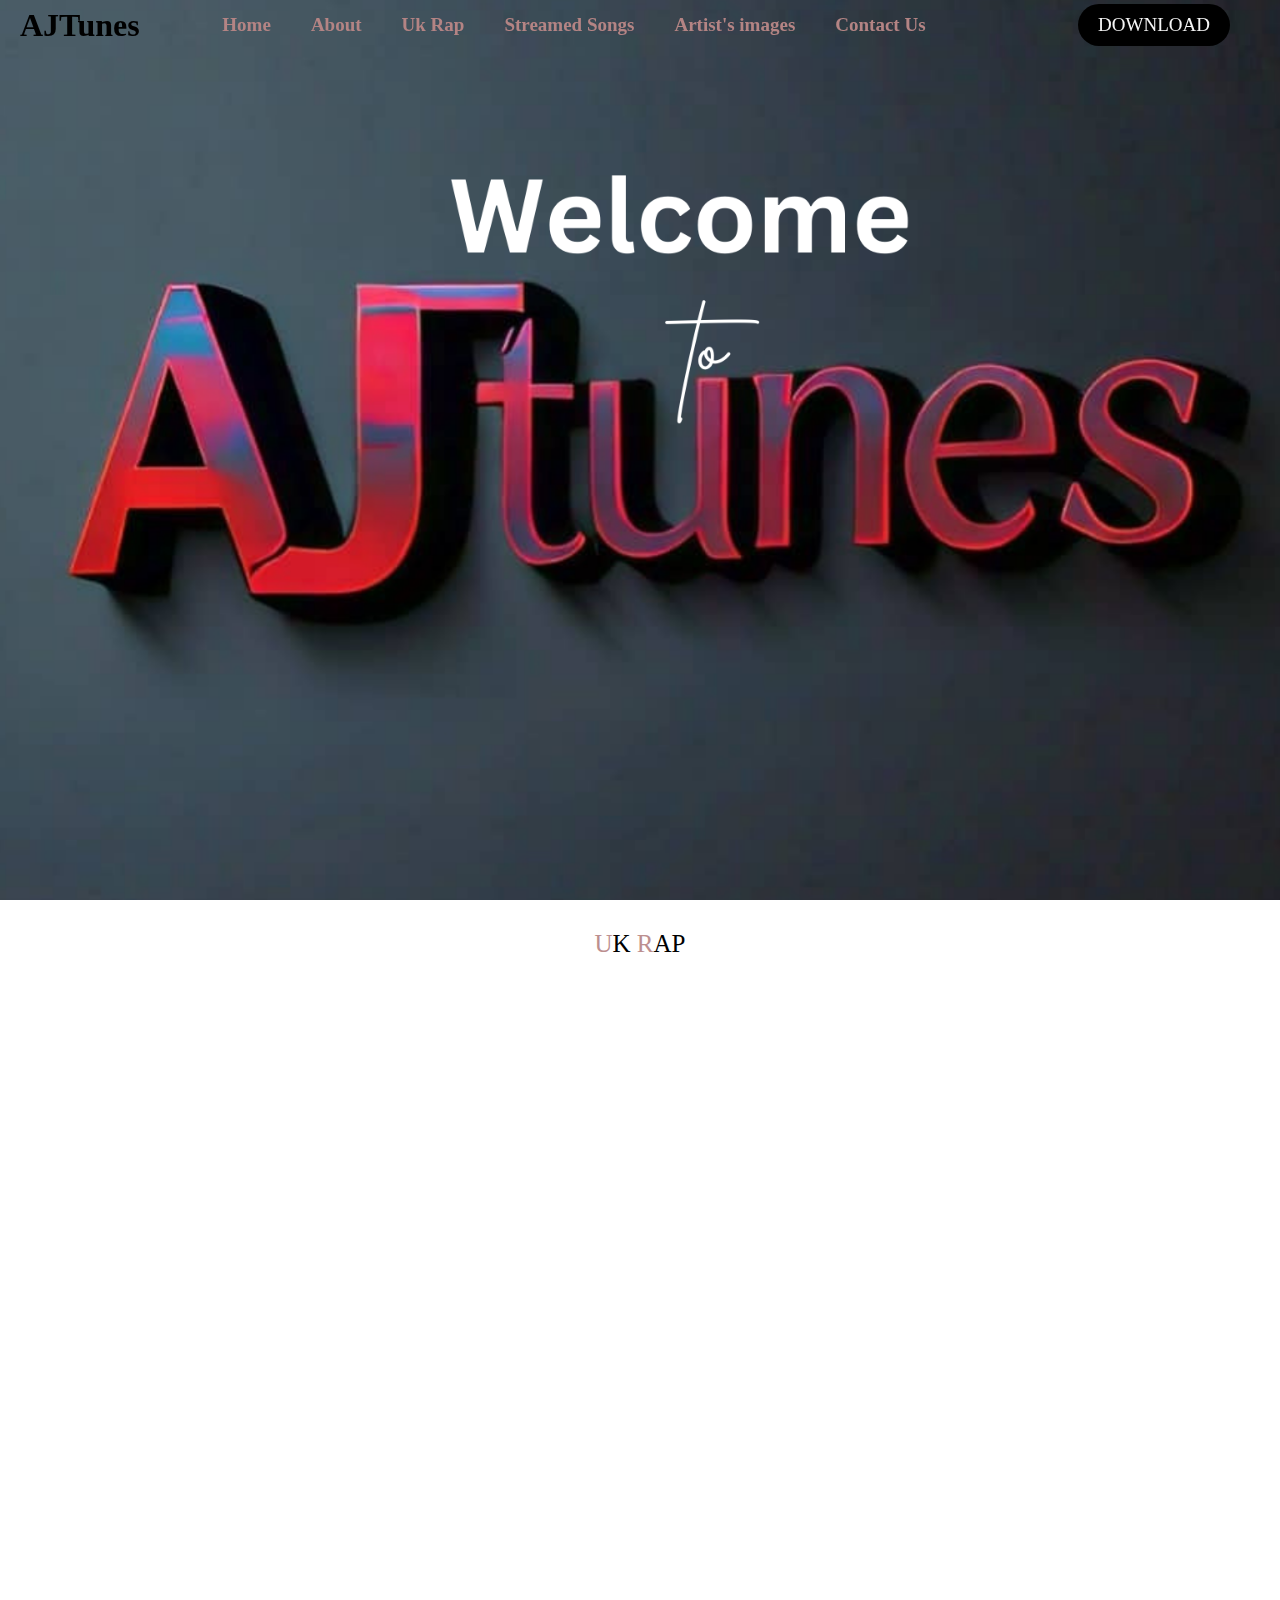
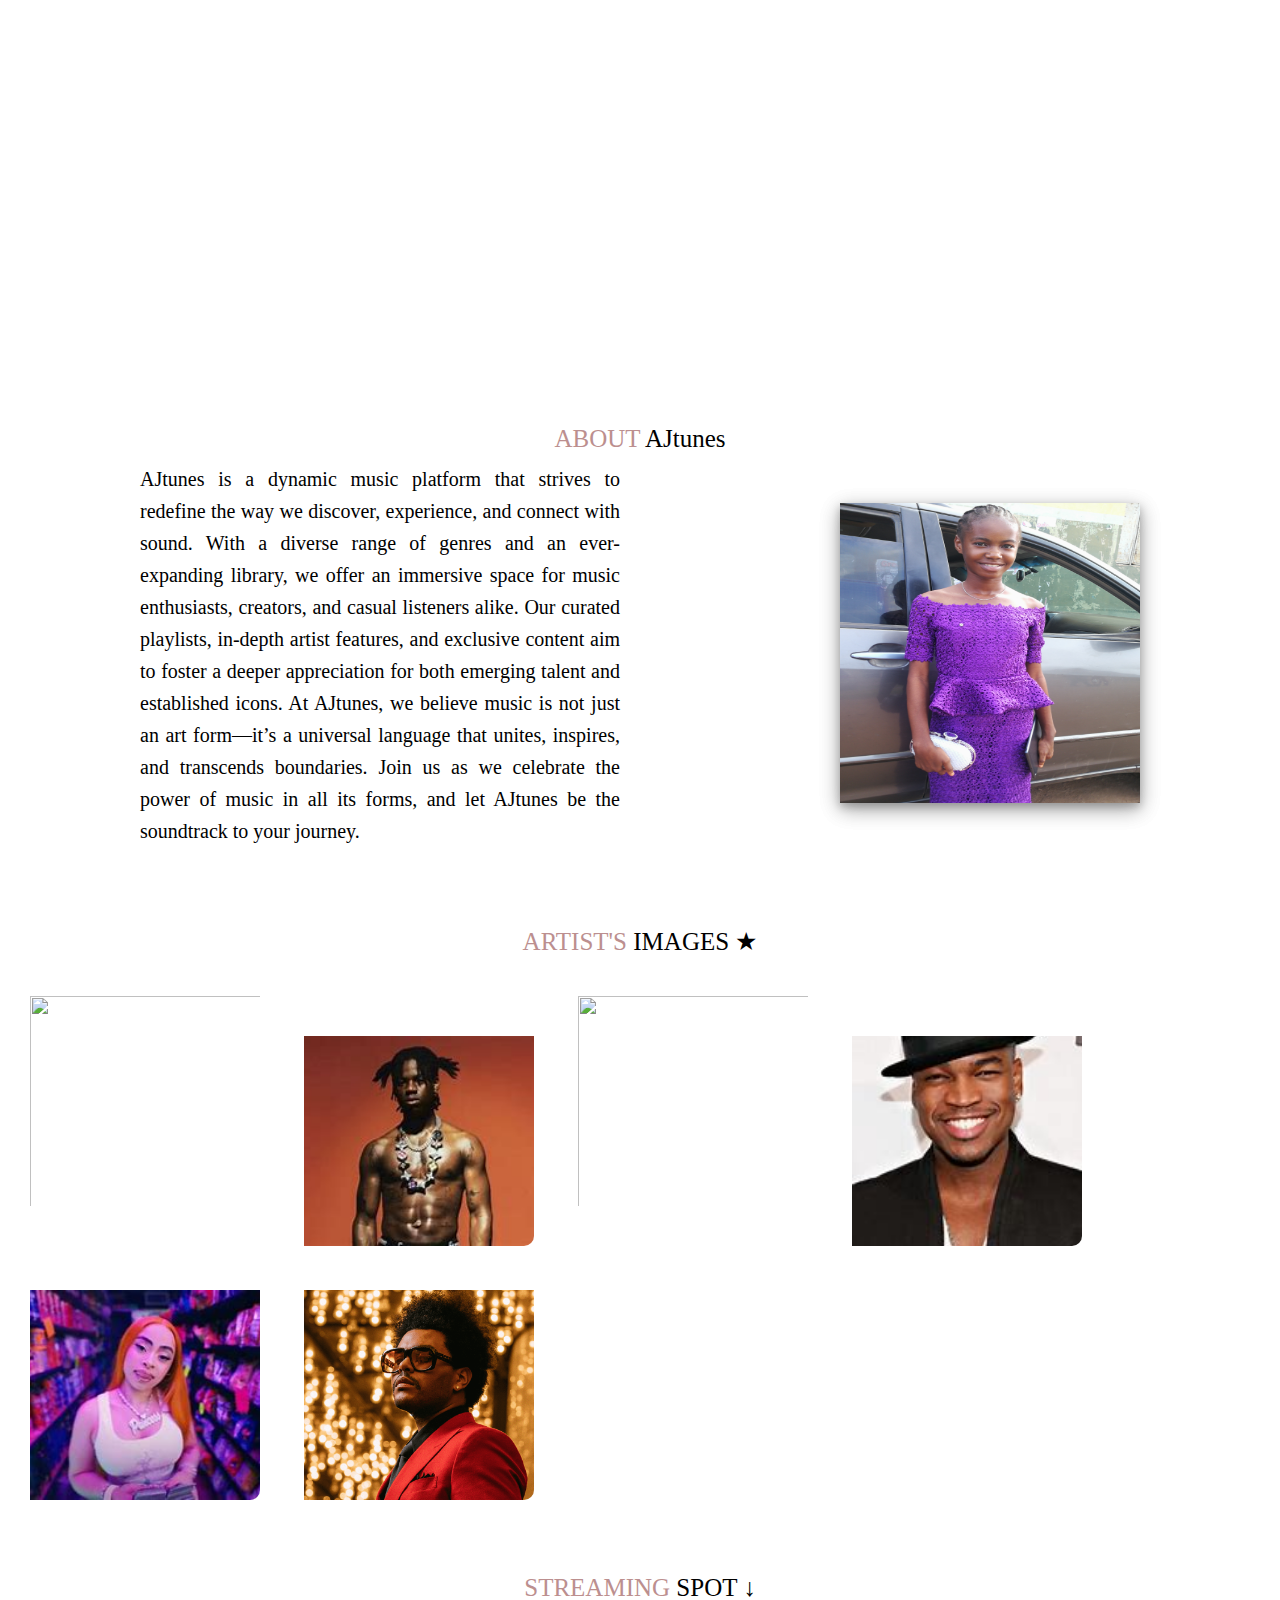
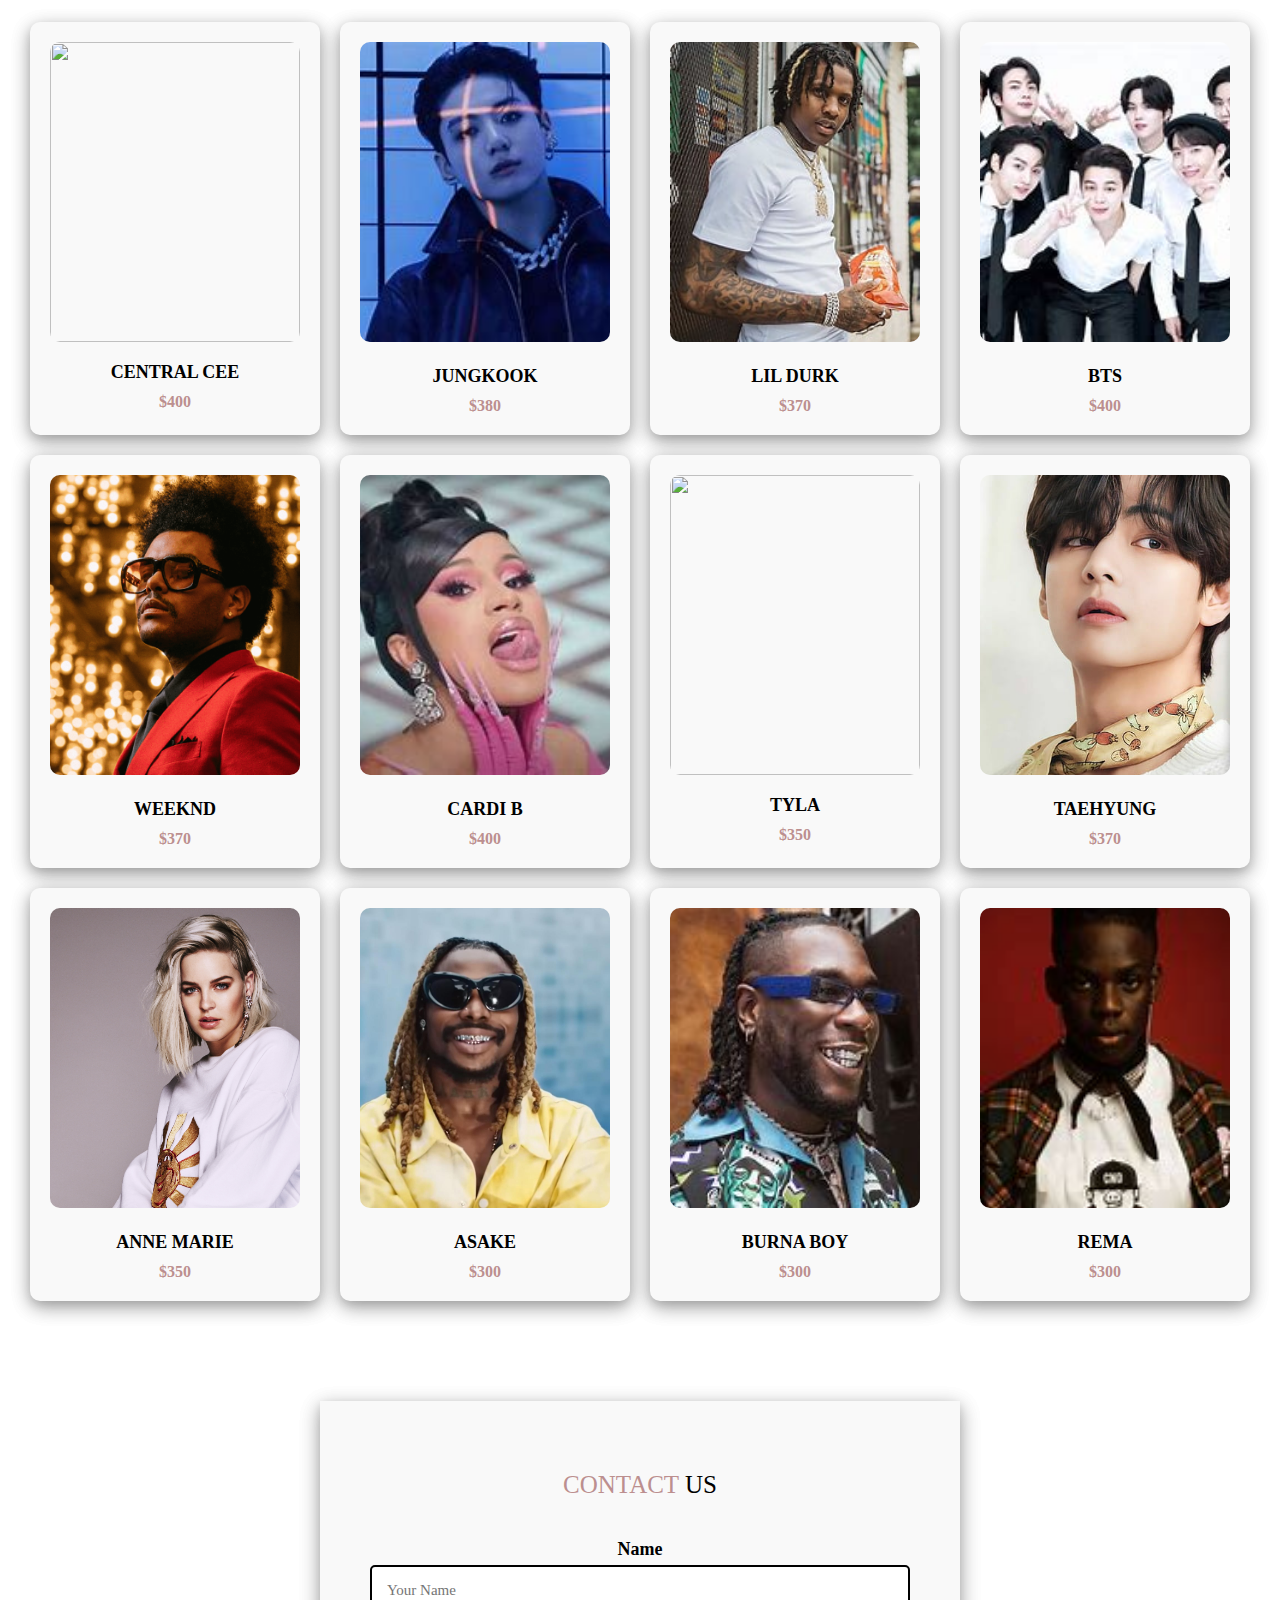
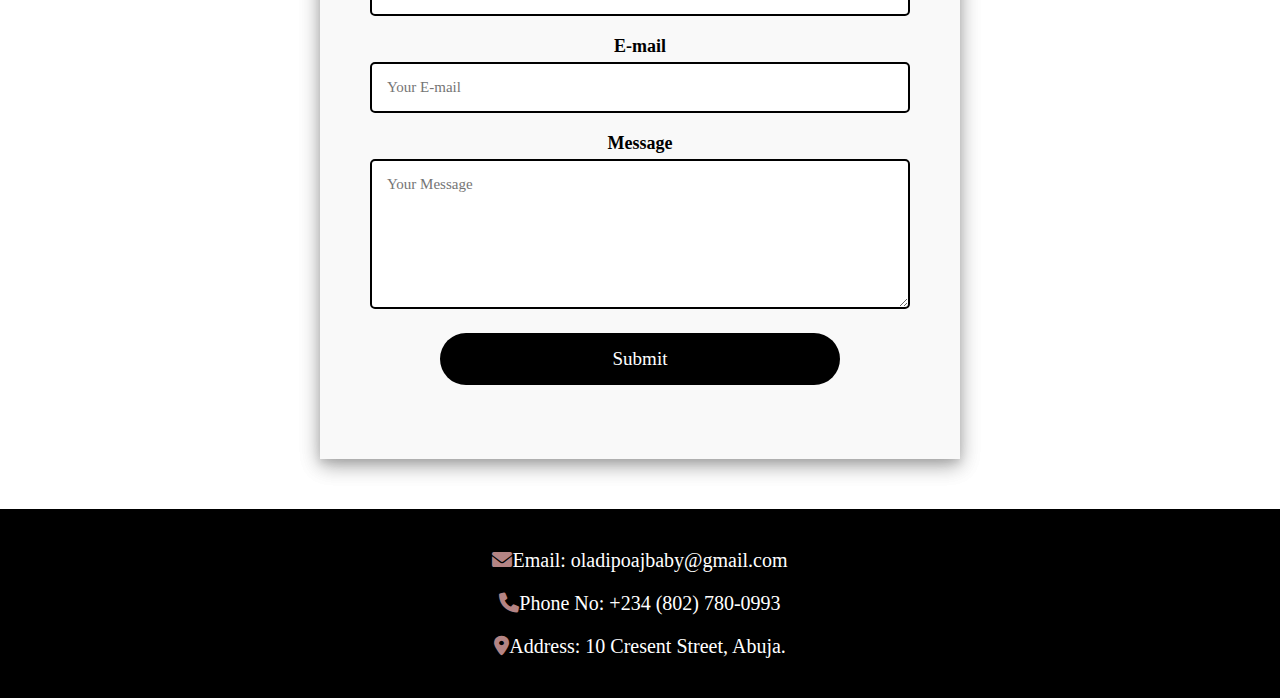
==== commit 38d04e4a: "new" ====
--- a/index.html
+++ b/index.html
@@ -29,7 +29,7 @@
       </ul>
 
       <label for="check" class="open"><i class="fa-solid fa-bars"></i></label>
-      <button class="yo"><a href="">DOWNLOAD mp3 HERE</a></button>
+      <button class="yo"><a href="">DOWNLOAD</a></button>
     </nav>
     <!--this is another section-->
     <section class="phrase">
@@ -92,6 +92,28 @@
           referrerpolicy="strict-origin-when-cross-origin"
           allowfullscreen
         ></iframe>
+        <iframe
+          width="360"
+          height="315"
+          src="https://www.youtube.com/embed/enhtYkOUe5E?si=bz-wQXTbYuoC79E9"
+          title="YouTube video player"
+          frameborder="0"
+          allow="accelerometer; autoplay; clipboard-write; encrypted-media; gyroscope; picture-in-picture; web-share"
+          referrerpolicy="strict-origin-when-cross-origin"
+          allowfullscreen
+        ></iframe>
+
+        <iframe
+          width="360"
+          height="315"
+          src="https://www.youtube.com/embed/enhtYkOUe5E?si=bz-wQXTbYuoC79E9"
+          title="YouTube video player"
+          frameborder="0"
+          allow="accelerometer; autoplay; clipboard-write; encrypted-media; gyroscope; picture-in-picture; web-share"
+          referrerpolicy="strict-origin-when-cross-origin"
+          allowfullscreen
+        ></iframe>
+
         <iframe
           width="360"
           height="315"
@@ -154,7 +176,8 @@
         src="[data-uri]"
         alt=""
       />
-      <img src="images/ice spice.jfif" alt="" width="200" height="250" />
+      <img src="images/ice spice.jfif" alt="" width="250" height="250" />
+      <img src="images/the-weeknd.png" alt=""  width="250" height="250"/>
     </div>
 
     <section class="streaming" id="c4">
--- a/style.css
+++ b/style.css
@@ -373,6 +373,20 @@
   .open{
     right: 70px;
   }
+
+  .open:hover{
+    width: 30px;
+    color: #777777;
+    border-radius: 50px;
+    transition: all 0.3s ease-in-out;
+  }
+
+  .close:hover{
+    width: 30px;
+    color: #777777;
+    border-radius: 50px;
+    transition: all 0.3s ease-in-out;
+  }
   #check:checked ~ .link {
     right: 0;
   }
@@ -420,7 +434,7 @@
     overflow: hidden;
     background-size: 100%;
     width: 100%;
-    background: url(images/new2.png) no-repeat center / cover;
+    background: url(images/new5.png) no-repeat center / cover;
   }
  
   .div {
@@ -431,7 +445,7 @@
     flex-direction: column;
   }
   .para {
-    font-size: 16px;
+    font-size: 14px;
     line-height: 1.6;
     width: 100%;
     padding: 10px;
@@ -527,6 +541,55 @@
   
 
   @media (min-width: 600px) and (max-width: 1024px) {
-    
-  }
-
+    .streaming-container {
+    grid-template-columns: repeat(auto-fill, minmax(200px, 3fr));
+    gap: 16px;
+  }
+
+  .cench img {
+    width: 170px;
+    height: 200px;
+  }
+
+   footer {
+    width: 200wv;
+    font-size: 16px;
+  }
+
+   .contact-form {
+    width: 90%;
+    padding: 30px;
+    margin: 30px auto;
+  }
+
+  .phrase {
+    width: 120vw;
+    height: 100vh;
+    overflow: hidden;
+    background-size: 100%;
+    width: 100%;
+    background: url(images/new5.png) no-repeat center / cover;
+  }
+
+
+ 
+   .rap-container {
+    display: flex;
+    flex-direction: column;
+    align-items: center;
+    margin: 0;
+  }
+
+  .rap-container iframe {
+    width: 90%;
+    height: 300px;
+    margin-bottom: 10px;
+    align-items: center;
+  }
+
+  .intro {
+    color: #777777;
+  }
+
+  }
+
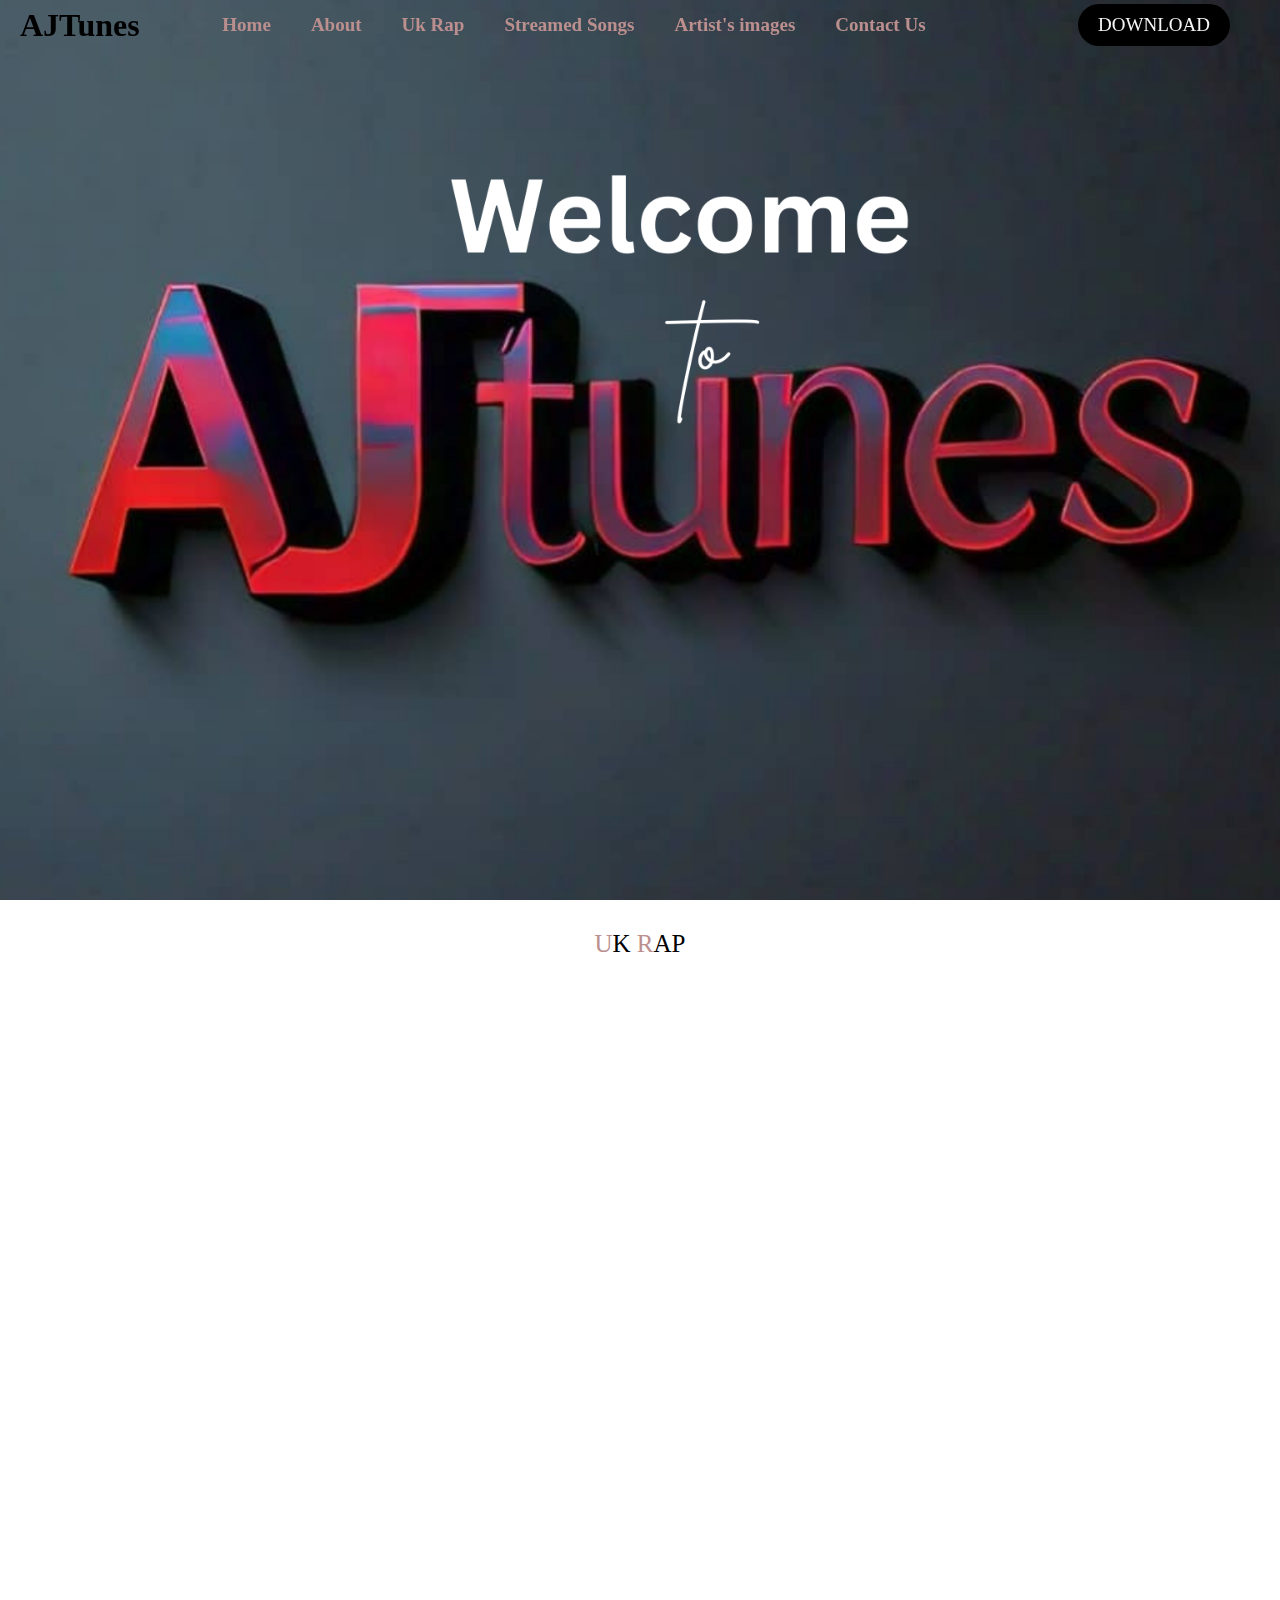
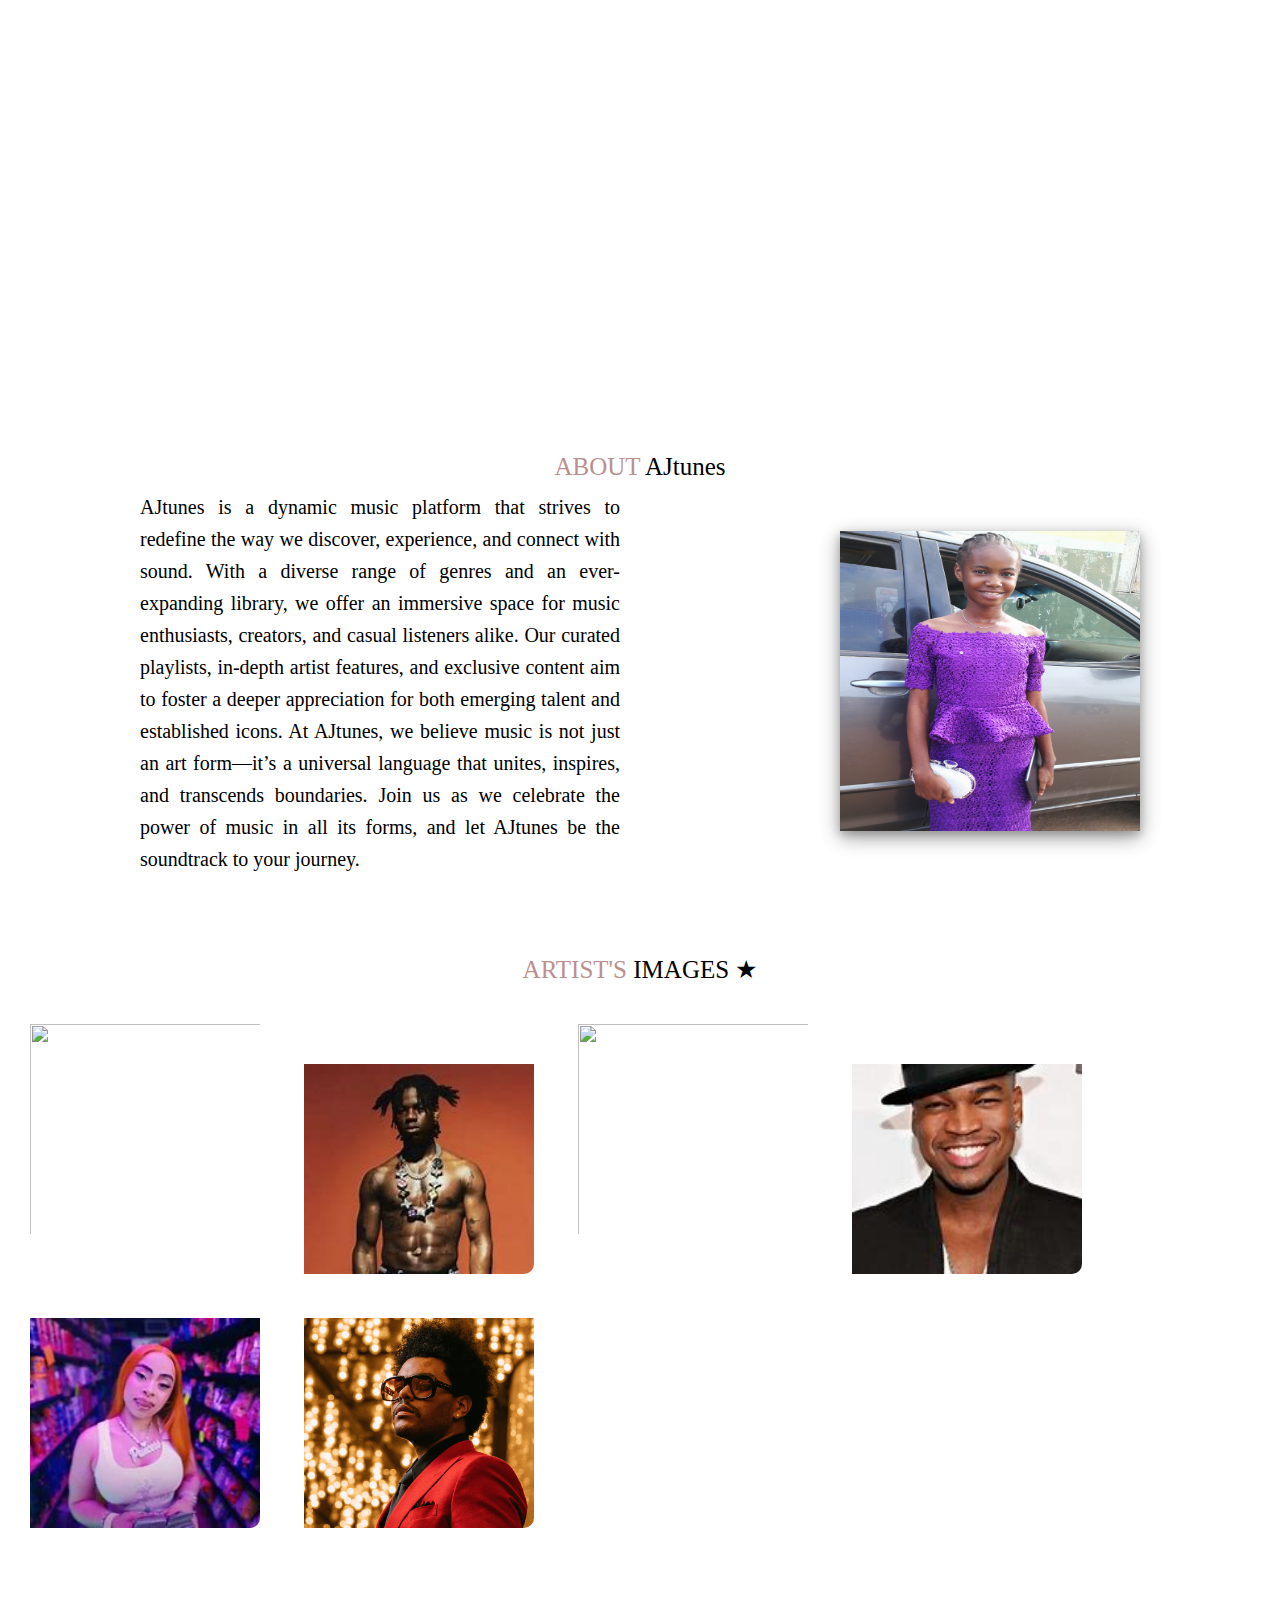
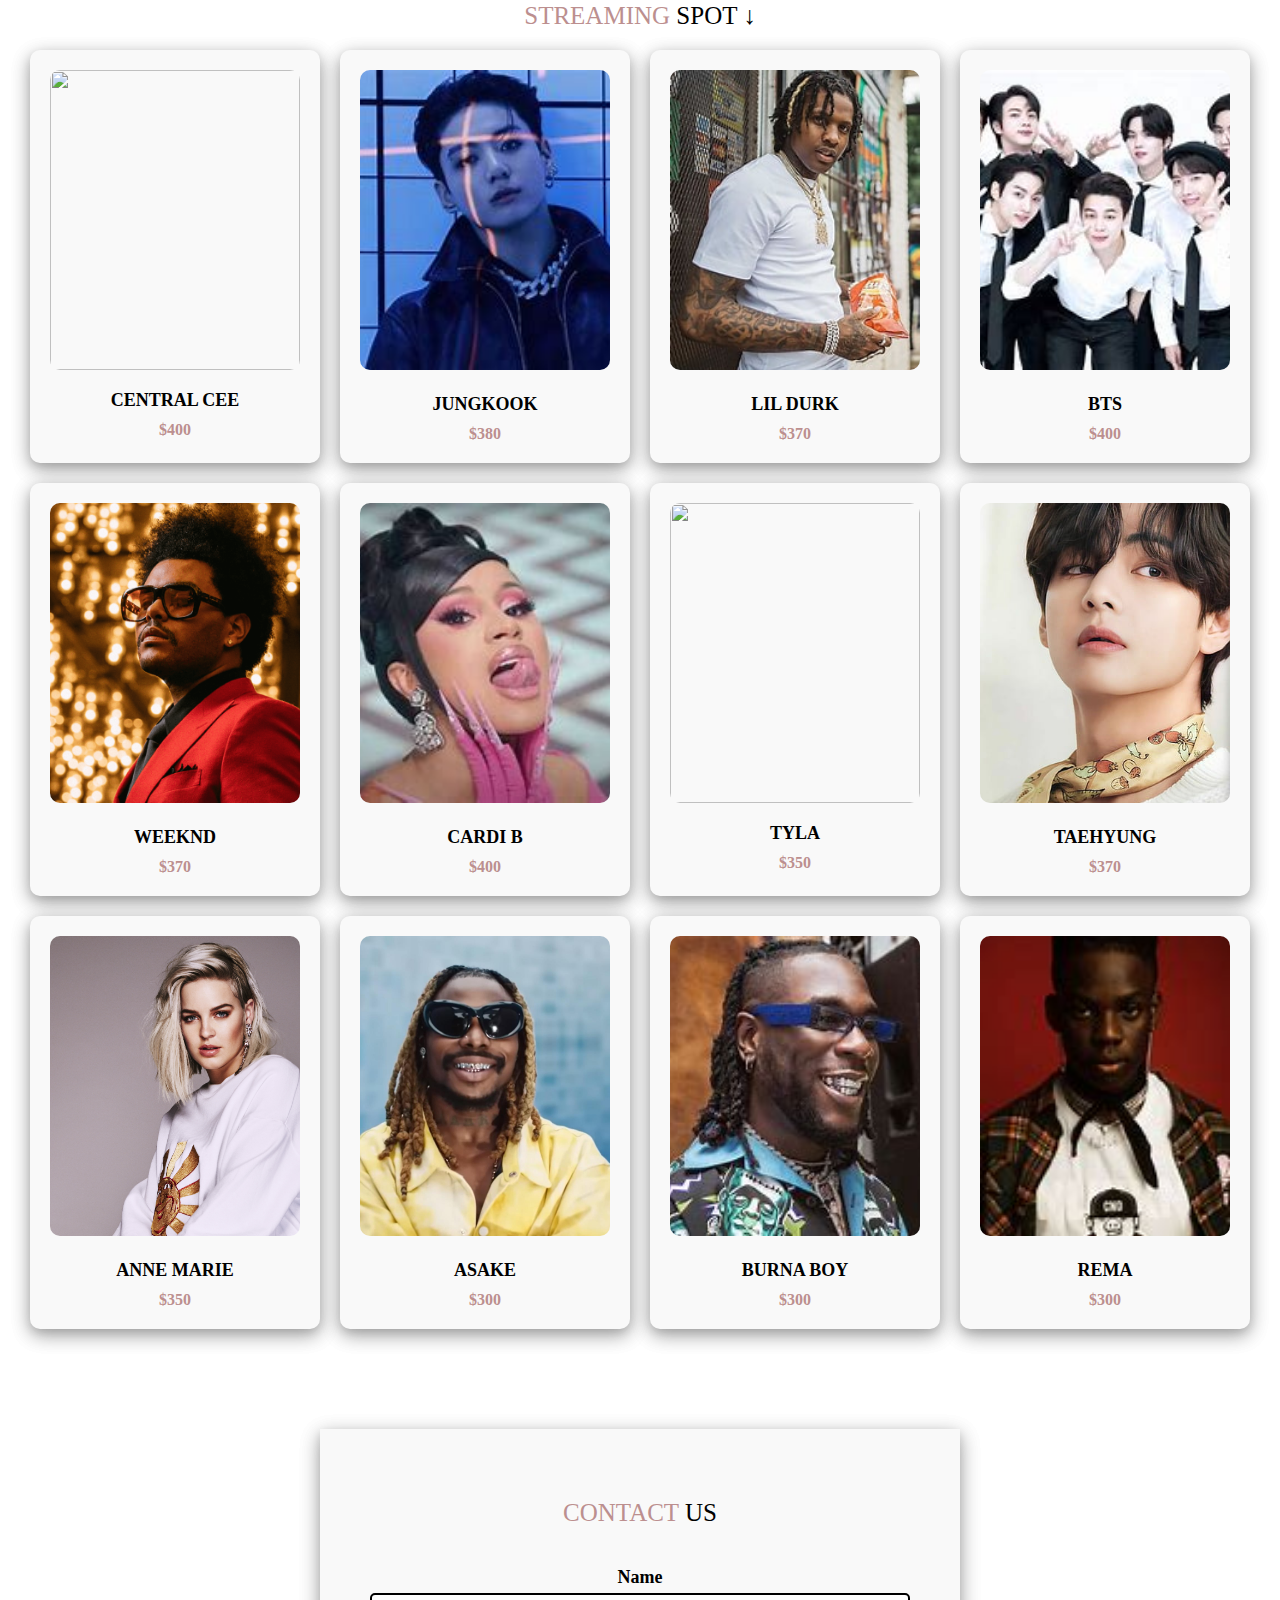
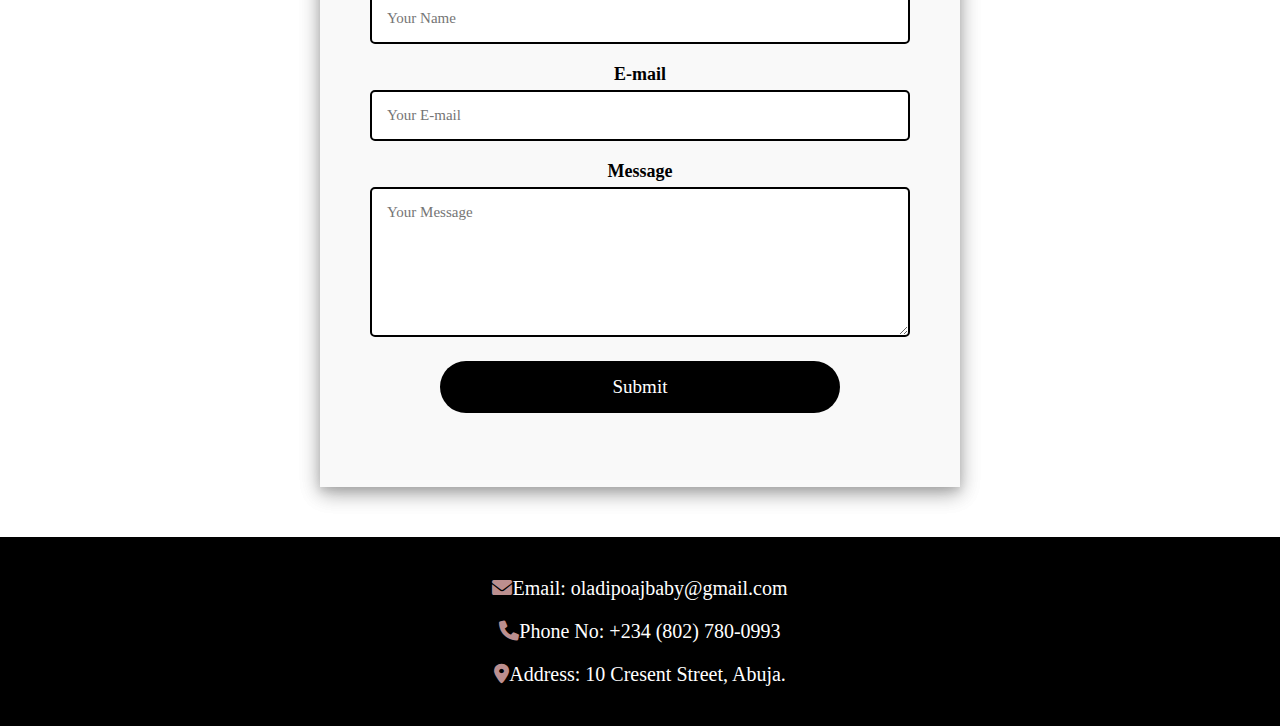
==== commit 1f0b548a: "new" ====
--- a/index.html
+++ b/index.html
@@ -13,7 +13,7 @@
   <body>
     <nav>
       <header class="intro">
-        <h1>AJTunes </h1>
+        <h1>AJTunes</h1>
       </header>
       <input type="checkbox" id="check" />
       <ul class="link">
@@ -133,7 +133,16 @@
       </header>
       <div class="about">
         <p class="para">
-          AJtunes is a dynamic music platform that strives to redefine the way we discover, experience, and connect with sound. With a diverse range of genres and an ever-expanding library, we offer an immersive space for music enthusiasts, creators, and casual listeners alike. Our curated playlists, in-depth artist features, and exclusive content aim to foster a deeper appreciation for both emerging talent and established icons. At AJtunes, we believe music is not just an art form—it’s a universal language that unites, inspires, and transcends boundaries. Join us as we celebrate the power of music in all its forms, and let AJtunes be the soundtrack to your journey.
+          AJtunes is a dynamic music platform that strives to redefine the way
+          we discover, experience, and connect with sound. With a diverse range
+          of genres and an ever-expanding library, we offer an immersive space
+          for music enthusiasts, creators, and casual listeners alike. Our
+          curated playlists, in-depth artist features, and exclusive content aim
+          to foster a deeper appreciation for both emerging talent and
+          established icons. At AJtunes, we believe music is not just an art
+          form—it’s a universal language that unites, inspires, and transcends
+          boundaries. Join us as we celebrate the power of music in all its
+          forms, and let AJtunes be the soundtrack to your journey.
         </p>
         <div class="image">
           <img
@@ -177,7 +186,7 @@
         alt=""
       />
       <img src="images/ice spice.jfif" alt="" width="250" height="250" />
-      <img src="images/the-weeknd.png" alt=""  width="250" height="250"/>
+      <img src="images/the-weeknd.png" alt="" width="250" height="250" />
     </div>
 
     <section class="streaming" id="c4">
@@ -267,7 +276,9 @@
     </section>
 
     <section id="c5" class="contact-form">
-      <header class="grid"><span style="color: rosybrown">CONTACT</span> US</header>
+      <header class="grid">
+        <span style="color: rosybrown">CONTACT</span> US
+      </header>
       <form action="#" method="post">
         <div class="form-group">
           <label for="name">Name</label>
@@ -308,7 +319,9 @@
     <footer>
       <a href="mailto:oladipoajbaby@gmail.com"
         ><p>
-          <i class="fa-solid fa-envelope"></i>Email: oladipoajbaby@gmail.com</p></a>
+          <i class="fa-solid fa-envelope"></i>Email: oladipoajbaby@gmail.com
+        </p></a
+      >
       <a href="tel:+2348027800993"
         ><p><i class="fas fa-phone"></i>Phone No: +234 (802) 780-0993</p></a
       >
--- a/style.css
+++ b/style.css
@@ -30,7 +30,7 @@
 .link li a {
   padding: 0 20px;
   text-decoration: none;
-  color: rgb(180, 132, 132);
+  color: rosybrown;
   font-size: 19px;
   text-align: center;
   position: relative;
@@ -43,13 +43,29 @@
   transition: 0.3s ease-in;
 }
 
+.rap-container {
+  display: grid;
+  grid-template-columns: repeat(auto-fit, minmax(360px, 1fr));
+  grid-gap: 10px;
+  justify-content: center;
+  align-items: center;
+  padding-top: 20px;
+}
+
 button {
+  margin: 10px;
   padding: 10px 20px;
   border: none;
   color: white;
+  background-color: black;
   border-radius: 50px;
-  background-color: black;
   margin: 4px 70px;
+}
+
+button:hover {
+  background-color: rosybrown;
+  opacity: 0.5;
+  transition: all 0.5s ease-in;
 }
 
 .phrase {
@@ -77,18 +93,8 @@
 .yo a {
   text-decoration: none;
   color: whitesmoke;
-  background-color: black;
   font-size: 19px;
 }
-
-.yo a:hover {
-  text-decoration: none;
-  opacity: 0.8;
-  color:  rgb(180, 132, 132);
-  
-  transition: 0.3s ease-in;
-}
-
 
 .to {
   color: rosybrown;
@@ -267,7 +273,7 @@
 
 .but {
   padding: 15px 30px;
-  background-color:  black;
+  background-color: black;
   color: white;
   border: none;
   cursor: pointer;
@@ -304,7 +310,7 @@
 }
 
 footer p i {
-  color: rgb(180, 132, 132);
+  color: rosybrown;
 }
 
 #check {
@@ -332,10 +338,7 @@
 
 /* mobile view smaller than 768px */
 
-
-@media (max-width: 768px)  {
-  
-
+@media (max-width: 768px) {
   .link {
     flex-direction: column;
     align-items: center;
@@ -351,12 +354,11 @@
   }
 
   * {
-  padding: 0;
-  margin: 0;
-  box-sizing: border-box;
-  font-family: Cambria, Cochin, Georgia, Times, "Times New Roman", serif;
-}
-
+    padding: 0;
+    margin: 0;
+    box-sizing: border-box;
+    font-family: Cambria, Cochin, Georgia, Times, "Times New Roman", serif;
+  }
 
   .link li {
     margin-top: 40px;
@@ -370,18 +372,18 @@
     display: block;
   }
 
-  .open{
+  .open {
     right: 70px;
   }
 
-  .open:hover{
+  .open:hover {
     width: 30px;
     color: #777777;
     border-radius: 50px;
     transition: all 0.3s ease-in-out;
   }
 
-  .close:hover{
+  .close:hover {
     width: 30px;
     color: #777777;
     border-radius: 50px;
@@ -414,7 +416,7 @@
     color: #777777;
   }
 
-  .rap-container {
+  /* .rap-container {
     display: flex;
     flex-direction: column;
     align-items: center;
@@ -426,6 +428,15 @@
     height: 300px;
     margin-bottom: 10px;
     align-items: center;
+  } */
+
+  .rap-container {
+    display: grid;
+    grid-template-columns: repeat(auto-fit, minmax(360px, 1fr));
+    grid-gap: 10px;
+    justify-content: center;
+    align-items: center;
+    padding-top: 20px;
   }
 
   .phrase {
@@ -436,7 +447,7 @@
     width: 100%;
     background: url(images/new5.png) no-repeat center / cover;
   }
- 
+
   .div {
     padding: 40px 20px;
   }
@@ -469,7 +480,6 @@
     gap: 16px;
   }
 
-
   .cench {
     text-align: center;
     padding: 10px;
@@ -493,17 +503,12 @@
     padding: 20px 10px;
     margin: 10px auto;
     display: block;
-   
   }
 
   .content {
     flex-direction: column;
     align-items: center;
-   
-  }
-
-
-
+  }
 
   /* adjusting the header for artist info */
   header .artistinfo {
@@ -538,10 +543,9 @@
     font-size: 14px;
   }
 }
-  
-
-  @media (min-width: 600px) and (max-width: 1024px) {
-    .streaming-container {
+
+@media (min-width: 600px) and (max-width: 1024px) {
+  .streaming-container {
     grid-template-columns: repeat(auto-fill, minmax(200px, 3fr));
     gap: 16px;
   }
@@ -551,12 +555,12 @@
     height: 200px;
   }
 
-   footer {
+  footer {
     width: 200wv;
     font-size: 16px;
   }
 
-   .contact-form {
+  .contact-form {
     width: 90%;
     padding: 30px;
     margin: 30px auto;
@@ -571,9 +575,7 @@
     background: url(images/new5.png) no-repeat center / cover;
   }
 
-
- 
-   .rap-container {
+  /* .rap-container {
     display: flex;
     flex-direction: column;
     align-items: center;
@@ -585,11 +587,75 @@
     height: 300px;
     margin-bottom: 10px;
     align-items: center;
+  } */
+
+  .rap-container {
+    display: grid;
+    grid-template-columns: repeat(auto-fit, minmax(360px, 2fr));
+    grid-gap: 8px;
+    justify-content: center;
+    align-items: center;
+    padding-top: 20px;
   }
 
   .intro {
     color: #777777;
   }
 
-  }
-
+  .open,
+  .close {
+    display: block;
+  }
+
+  .open {
+    right: 100px;
+  }
+
+  .open:hover {
+    width: 30px;
+    color: #777777;
+    border-radius: 50px;
+    transition: all 0.3s ease-in-out;
+  }
+
+  .close:hover {
+    width: 30px;
+    color: #777777;
+    border-radius: 50px;
+    transition: all 0.3s ease-in-out;
+  }
+  #check:checked ~ .link {
+    right: 0;
+  }
+
+  nav button {
+    display: none;
+  }
+
+  nav {
+    padding: 10px 20px;
+    width: 106vw;
+  }
+
+  .link {
+    flex-direction: column;
+    align-items: center;
+    justify-content: center;
+    width: 80%;
+    height: 100vh;
+    position: fixed;
+    top: 0;
+    right: -100%;
+    z-index: 100;
+    background-color: #29323c;
+    transition: all 0.5s ease-in-out;
+  }
+
+  .link li {
+    margin-top: 40px;
+  }
+  .link li a {
+    padding: 15px;
+    font-size: 25px;
+  }
+}
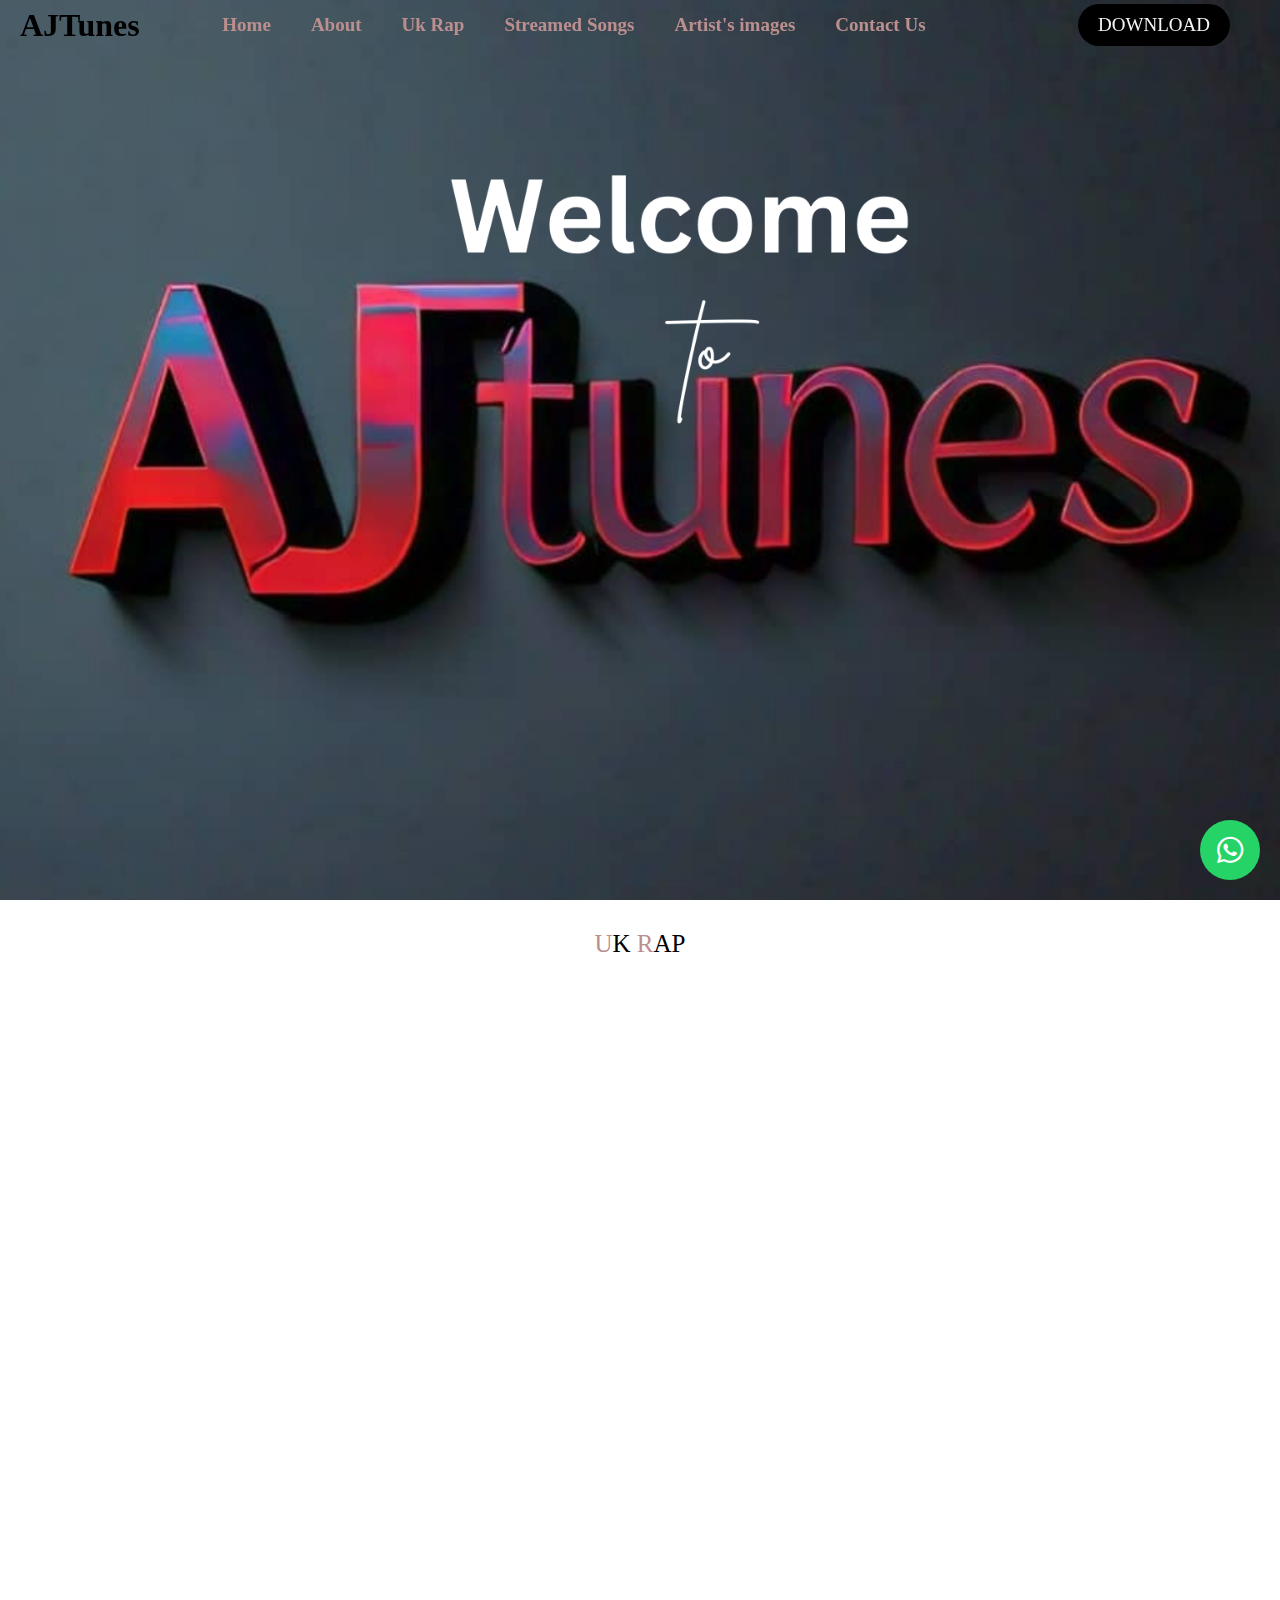
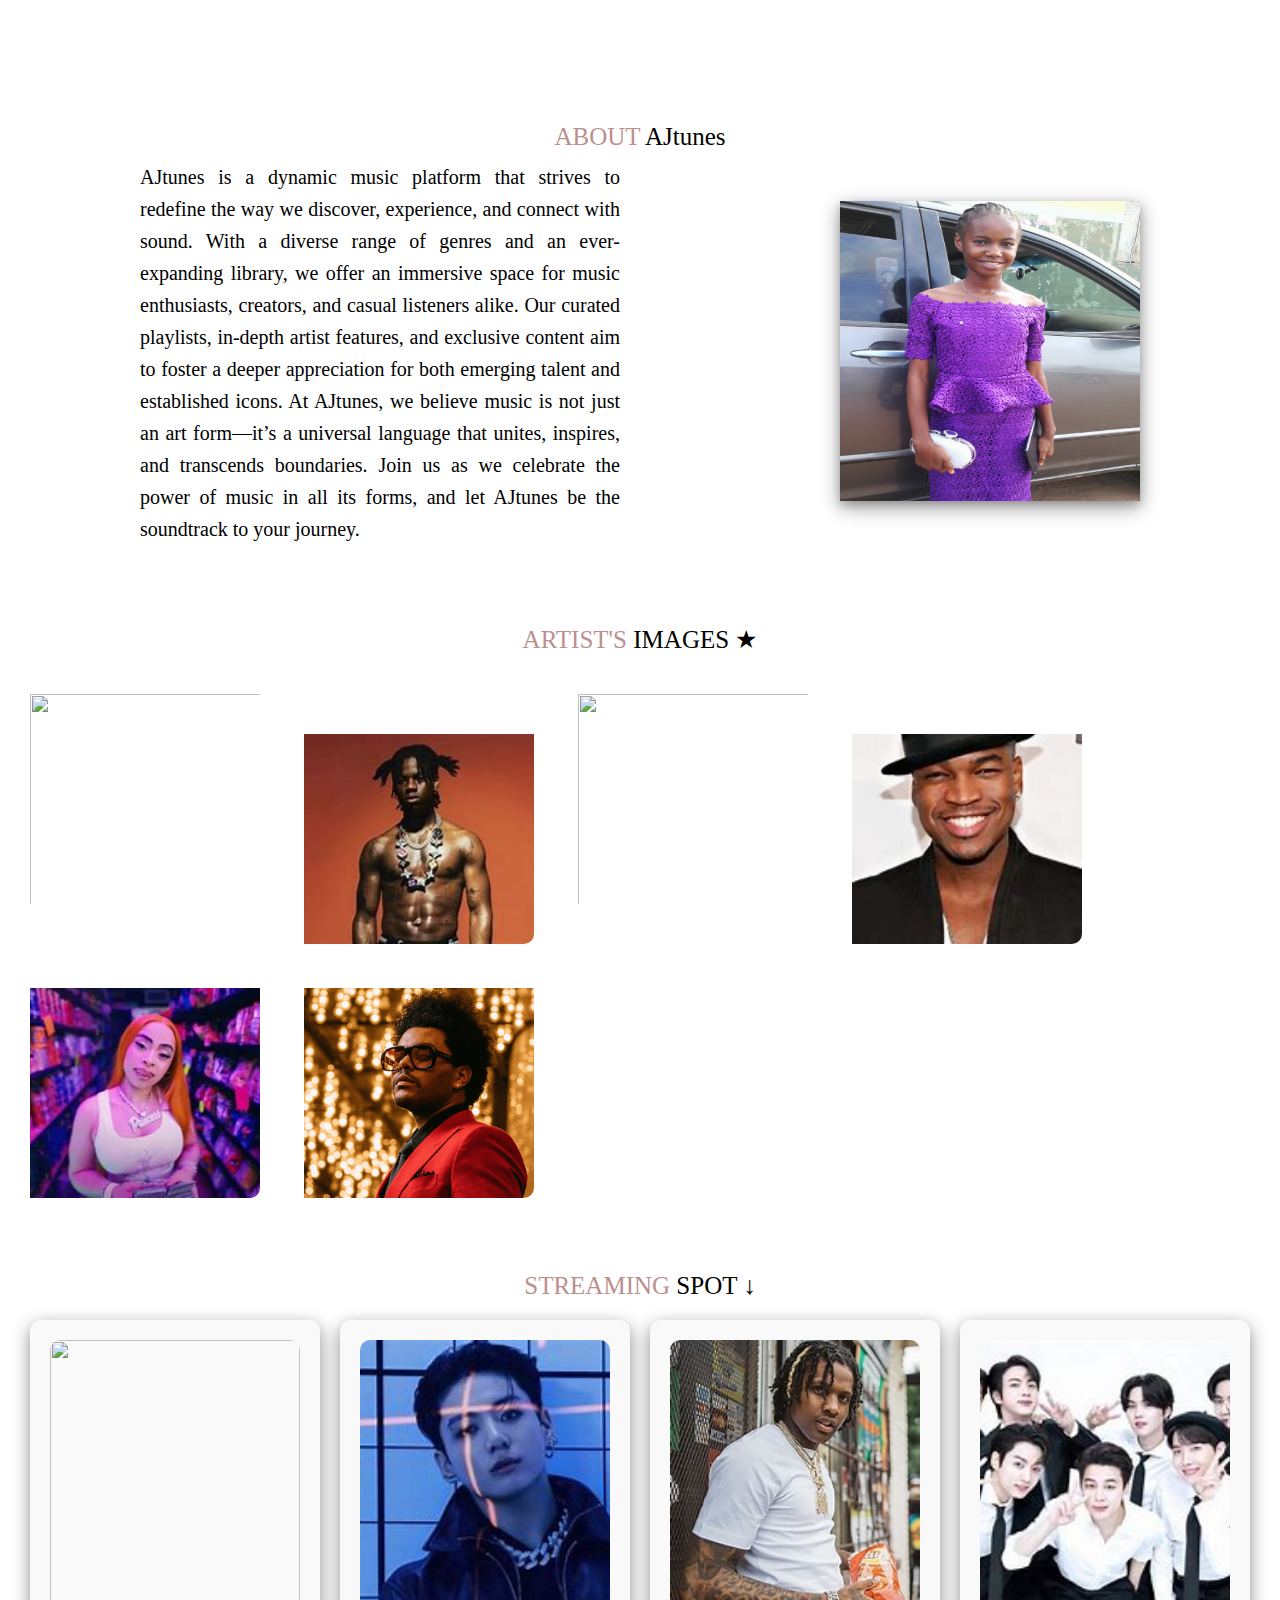
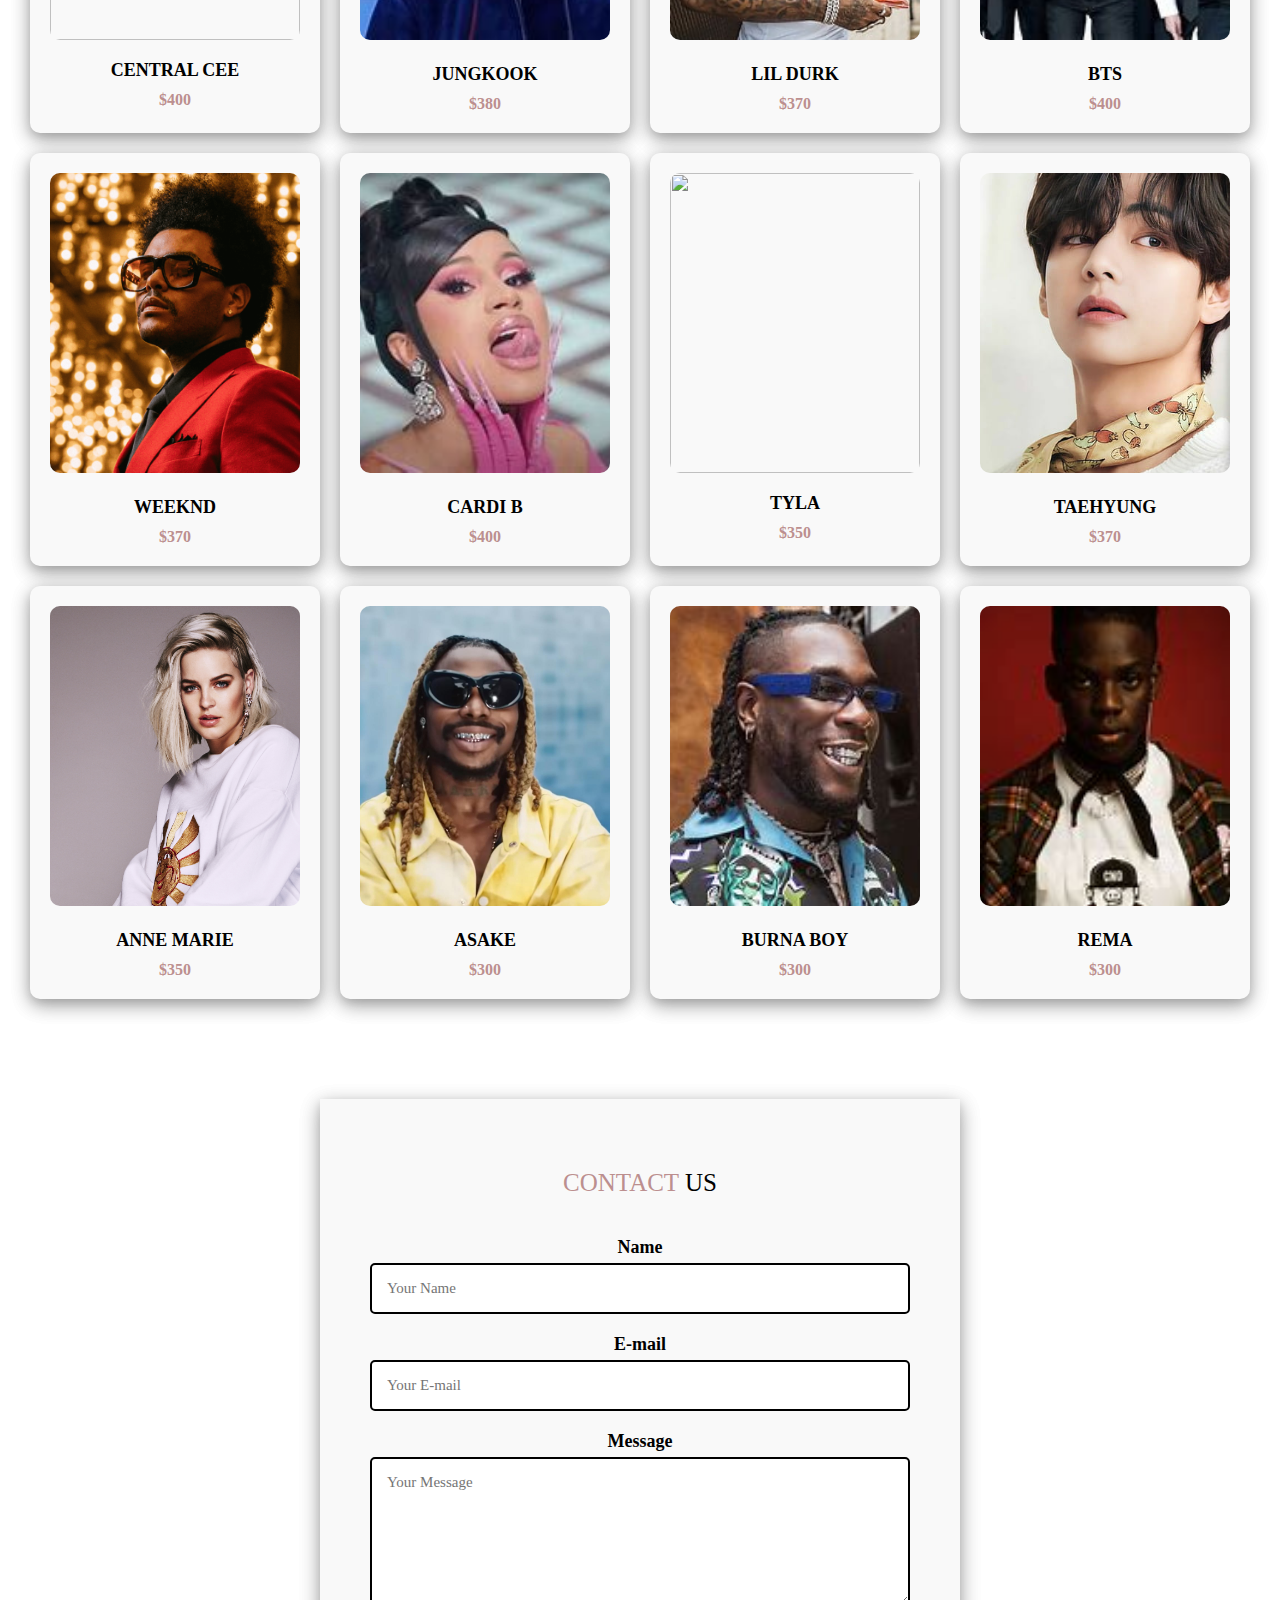
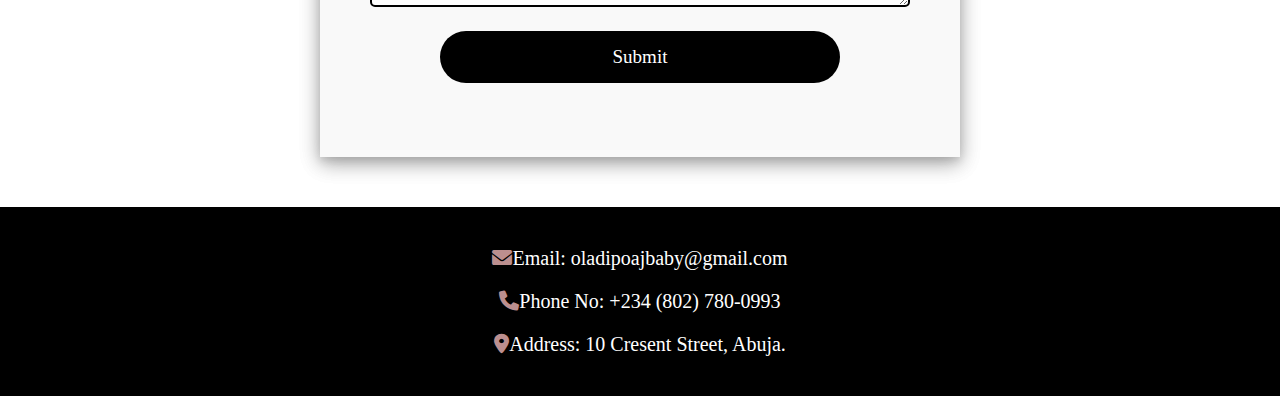
==== commit d600e47b: "Update index.html" ====
--- a/index.html
+++ b/index.html
@@ -316,6 +316,10 @@
       </form>
     </section>
 
+    <a href="https://wa.me/message/IRGXEHLDD3TWE1" target="_blank" title="chat us on whatsapp" class="whatsapp-float">
+      <i class="fa-brands fa-whatsapp"></i>
+    </a>
+
     <footer>
       <a href="mailto:oladipoajbaby@gmail.com"
         ><p>
--- a/style.css
+++ b/style.css
@@ -45,11 +45,13 @@
 
 .rap-container {
   display: grid;
-  grid-template-columns: repeat(auto-fit, minmax(360px, 1fr));
-  grid-gap: 10px;
+  grid-template-columns: repeat(4, 1fr);
+  gap: 5px;
   justify-content: center;
   align-items: center;
   padding-top: 20px;
+  max-width: 1000px;
+  margin: 0px auto;
 }
 
 button {
@@ -222,6 +224,28 @@
   color: rosybrown;
   font-weight: bold;
   cursor: pointer;
+}
+
+.whatsapp-float{
+  position: fixed;
+  bottom: 20px;
+  right: 20px;
+  background-color: #25D366;
+  border-radius: 50%;
+  color: white;
+  width: 60px;
+  height: 60px;
+  display: flex;
+  align-items: center;
+  justify-content: center;
+  text-decoration: none;
+  font-size: 30px;
+}
+
+.whatsapp-float:hover{
+  opacity: 0.7;
+  color: black;
+  transition: all 0.5s ease-in-out;
 }
 
 .cench:hover {
@@ -433,10 +457,12 @@
   .rap-container {
     display: grid;
     grid-template-columns: repeat(auto-fit, minmax(360px, 1fr));
-    grid-gap: 10px;
+    grid-gap: 8px;
     justify-content: center;
     align-items: center;
     padding-top: 20px;
+    max-width: 1000px;
+    margin: 0px auto;
   }
 
   .phrase {
@@ -538,6 +564,30 @@
     font-size: 14px;
   }
 
+  .whatsapp-float{
+  position: fixed;
+  bottom: 20px;
+  right: 20px;
+  background-color: #25D366;
+  border-radius: 50%;
+  color: white;
+  width: 60px;
+  height: 60px;
+  display: flex;
+  align-items: center;
+  justify-content: center;
+  text-decoration: none;
+  font-size: 30px;
+}
+
+.whatsapp-float:hover{
+  opacity: 0.7;
+  color: black;
+  transition: all 0.5s ease-in-out;
+}
+
+
+
   footer {
     width: 100wv;
     font-size: 14px;
@@ -591,12 +641,15 @@
 
   .rap-container {
     display: grid;
-    grid-template-columns: repeat(auto-fit, minmax(360px, 2fr));
+    grid-template-columns: repeat(2, 1fr);
     grid-gap: 8px;
     justify-content: center;
     align-items: center;
     padding-top: 20px;
-  }
+    max-width: 1000px;
+    margin: 0px auto;
+  }
+
 
   .intro {
     color: #777777;
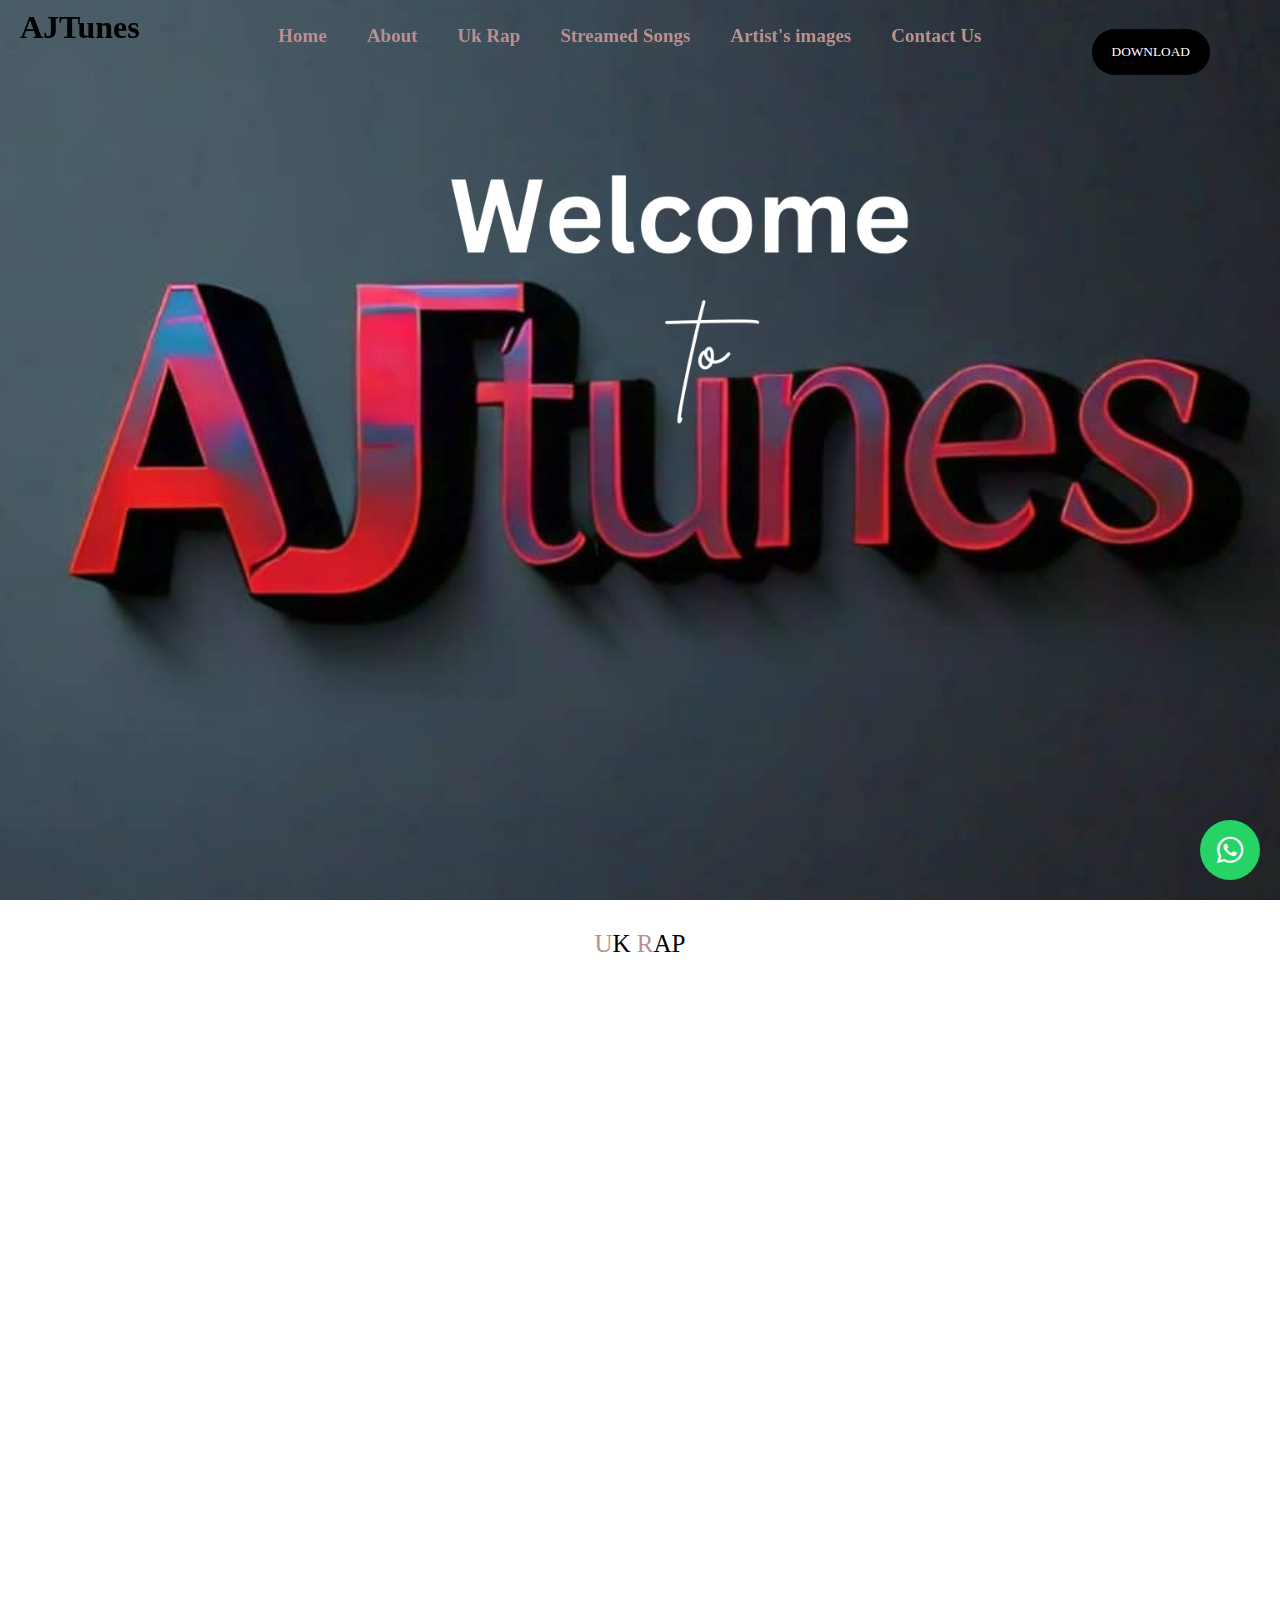
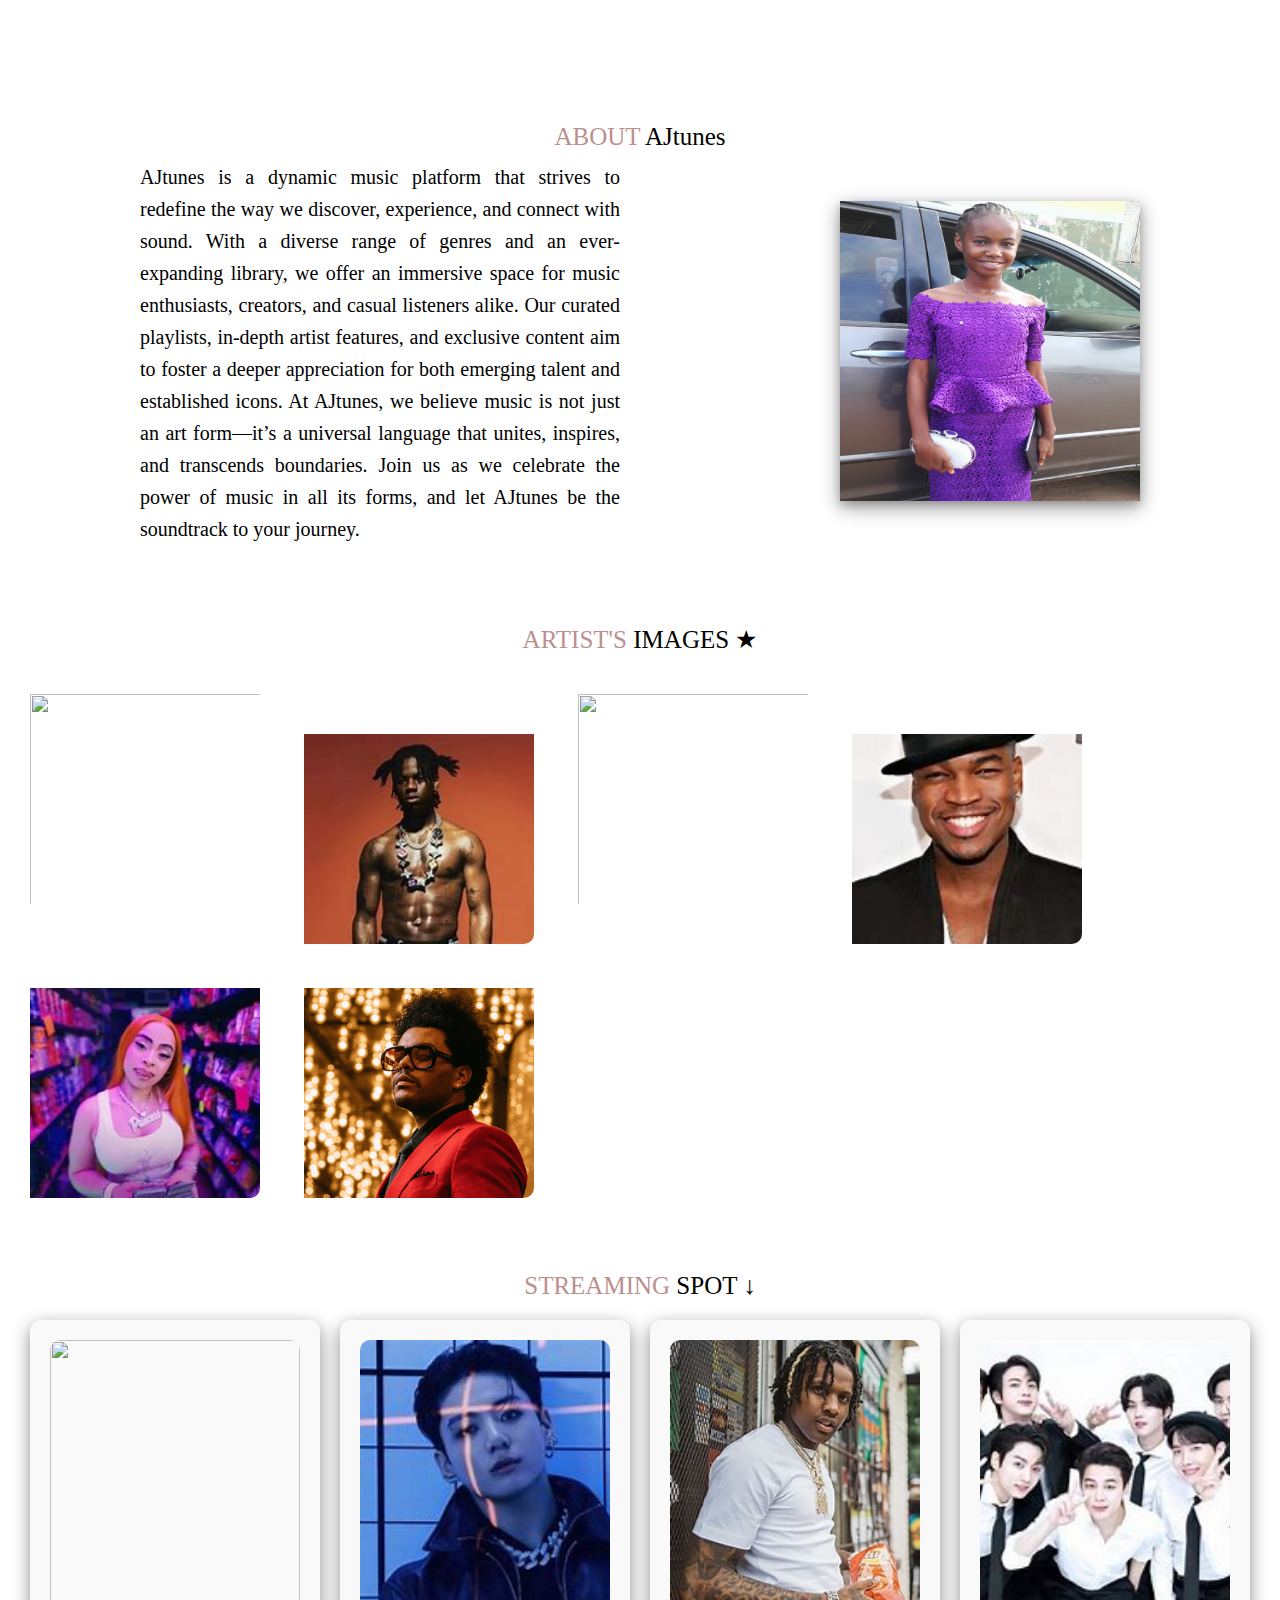
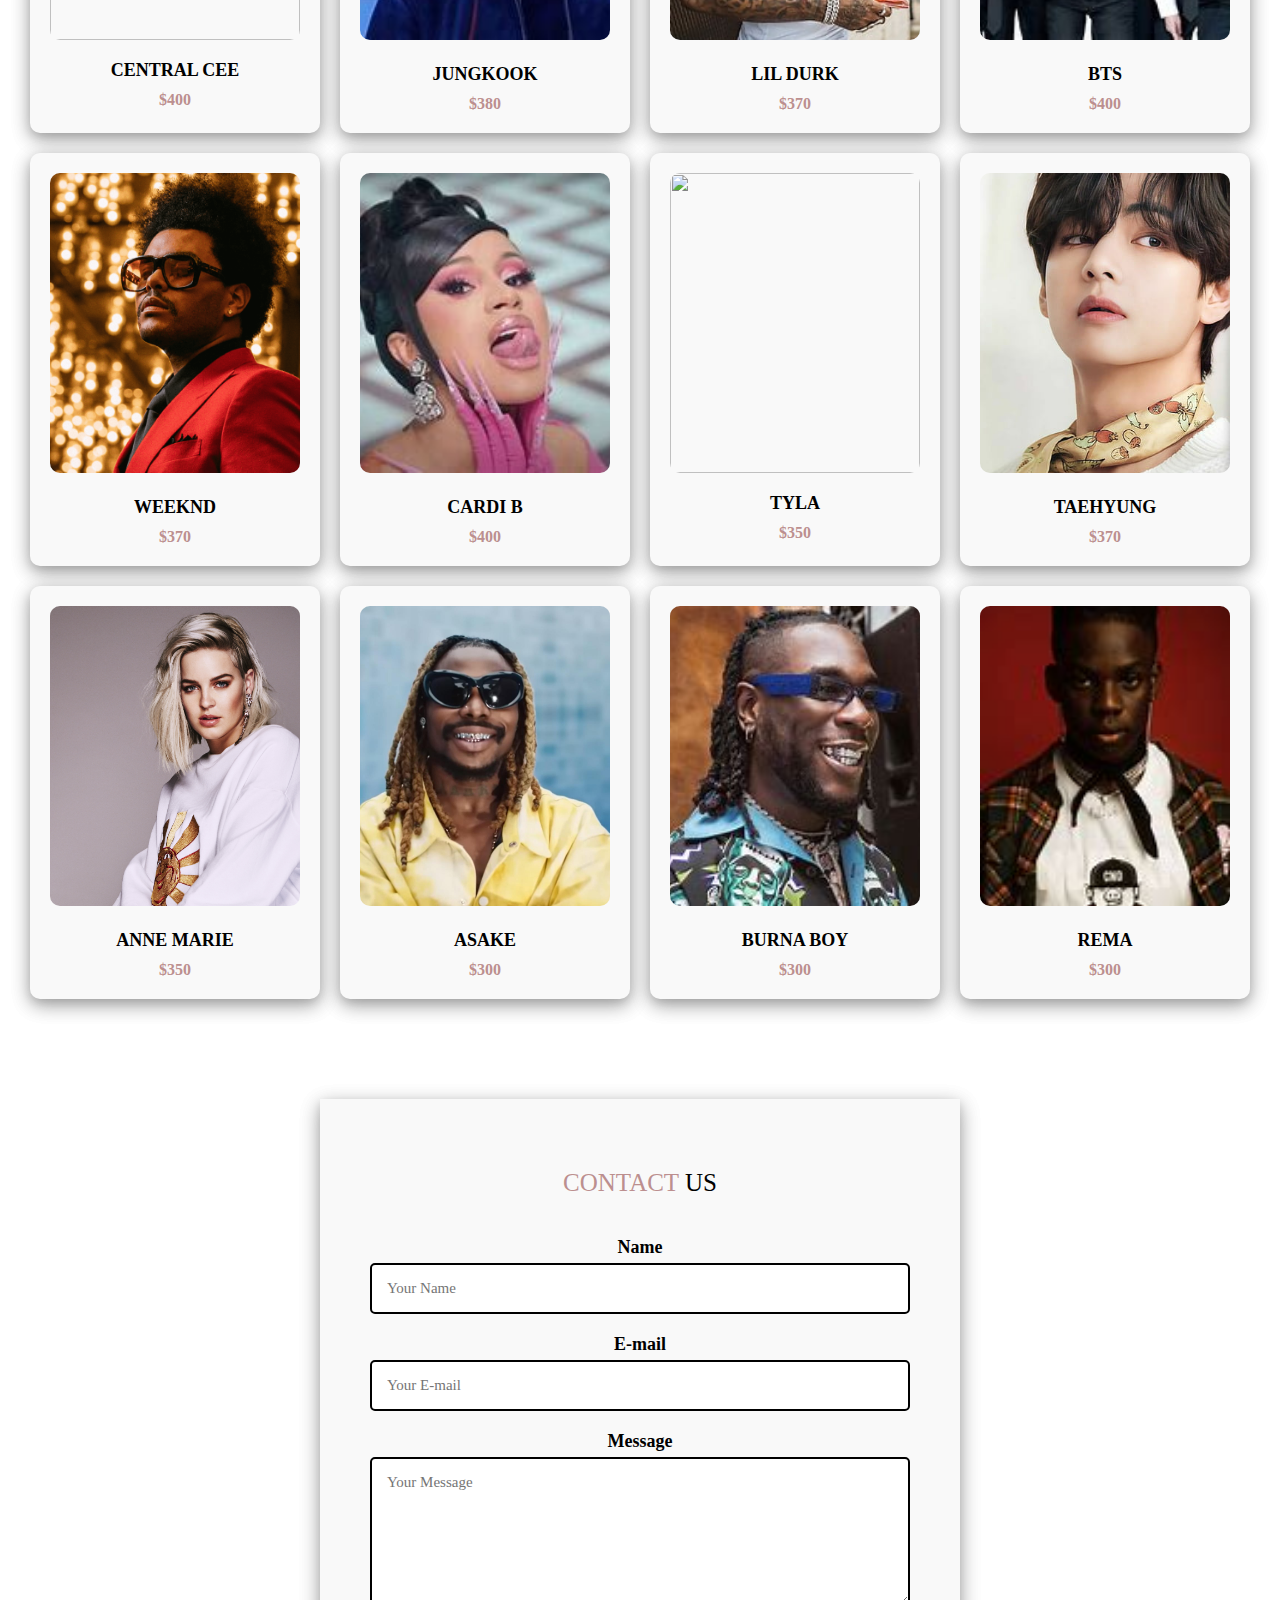
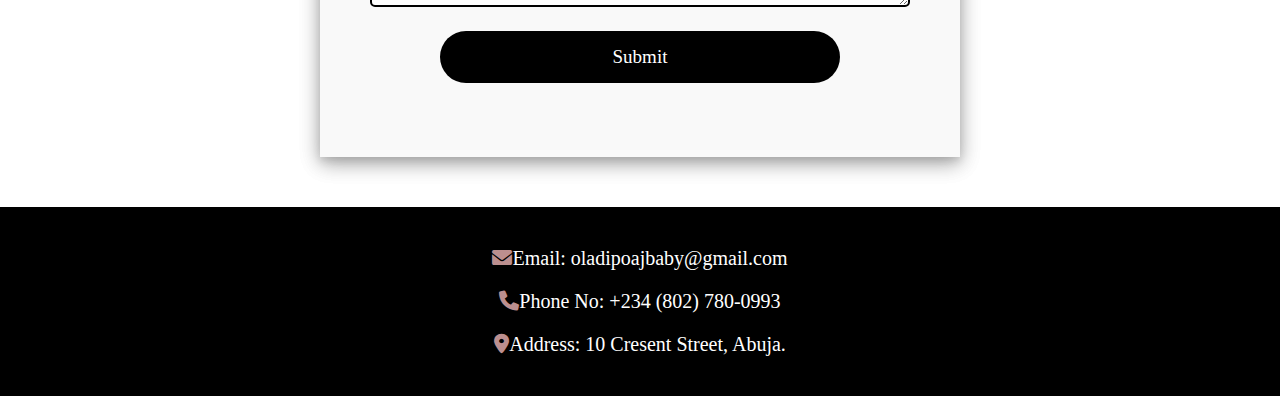
==== commit 6151f653: "new" ====
--- a/index.html
+++ b/index.html
@@ -23,13 +23,13 @@
         <li><a href="#c4">Streamed Songs</a></li>
         <li><a href="#c3">Artist's images</a></li>
         <li><a href="#c5">Contact Us</a></li>
+        <!-- <li class="none"><button class="yo"><a href="">DOWNLOAD</a></button></li> -->
+         <li><a href=""><button>DOWNLOAD</button></a></li>
         <label for="check" class="close"
           ><i class="fa-solid fa-xmark"></i
         ></label>
       </ul>
-
       <label for="check" class="open"><i class="fa-solid fa-bars"></i></label>
-      <button class="yo"><a href="">DOWNLOAD</a></button>
     </nav>
     <!--this is another section-->
     <section class="phrase">
@@ -333,8 +333,7 @@
         ><p>
           <i class="fas fa-map-marker-alt"></i>Address: 10 Cresent Street,
           Abuja.
-        </p></a
-      >
+        </p></a>
     </footer>
   </body>
 </html>
--- a/style.css
+++ b/style.css
@@ -36,7 +36,16 @@
   position: relative;
   transition: 0.3s ease-in;
   font-weight: bolder;
-}
+  margin-top: 25px;
+  top: 25px;
+}
+
+.link li a button{
+  top: 20px;
+}
+
+
+
 
 .link a:hover {
   color: rgb(231, 215, 215);
@@ -55,20 +64,28 @@
 }
 
 button {
-  margin: 10px;
-  padding: 10px 20px;
+  padding: 15px 20px;
   border: none;
   color: white;
   background-color: black;
   border-radius: 50px;
   margin: 4px 70px;
 }
+button a {
+  text-decoration: none;
+  color: whitesmoke;
+  font-size: 19px;
+}
 
 button:hover {
   background-color: rosybrown;
   opacity: 0.5;
   transition: all 0.5s ease-in;
 }
+
+
+
+
 
 .phrase {
   width: 100%;
@@ -92,11 +109,10 @@
   margin: 30px auto;
 }
 
-.yo a {
-  text-decoration: none;
-  color: whitesmoke;
-  font-size: 19px;
-}
+
+
+
+
 
 .to {
   color: rosybrown;
@@ -367,13 +383,14 @@
     flex-direction: column;
     align-items: center;
     justify-content: center;
-    width: 80%;
+    width: 100%;
     height: 100vh;
     position: fixed;
     top: 0;
     right: -100%;
     z-index: 100;
-    background-color: #29323c;
+    background-color: transparent;
+    backdrop-filter: blur(20px);
     transition: all 0.5s ease-in-out;
   }
 
@@ -391,6 +408,7 @@
     padding: 10px;
     font-size: 16px;
   }
+
   .open,
   .close {
     display: block;
@@ -416,10 +434,10 @@
   #check:checked ~ .link {
     right: 0;
   }
-
-  nav button {
-    display: none;
-  }
+  #check:checked + .link + .open{
+    display: flex;
+  }
+
 
   nav header {
     font-size: 20px;
@@ -427,6 +445,7 @@
     color: black;
   }
 
+
   nav {
     padding: 10px 20px;
     width: 106vw;
@@ -440,19 +459,6 @@
     color: #777777;
   }
 
-  /* .rap-container {
-    display: flex;
-    flex-direction: column;
-    align-items: center;
-    margin: 0;
-  }
-
-  .rap-container iframe {
-    width: 100%;
-    height: 300px;
-    margin-bottom: 10px;
-    align-items: center;
-  } */
 
   .rap-container {
     display: grid;
@@ -463,7 +469,15 @@
     padding-top: 20px;
     max-width: 1000px;
     margin: 0px auto;
-  }
+   
+  }
+
+  .rap-container iframe {
+    width: 100%;
+    
+  }
+
+ 
 
   .phrase {
     width: 120vw;
@@ -646,7 +660,7 @@
     justify-content: center;
     align-items: center;
     padding-top: 20px;
-    max-width: 1000px;
+    max-width: 800px;
     margin: 0px auto;
   }
 
@@ -704,6 +718,7 @@
     transition: all 0.5s ease-in-out;
   }
 
+
   .link li {
     margin-top: 40px;
   }
